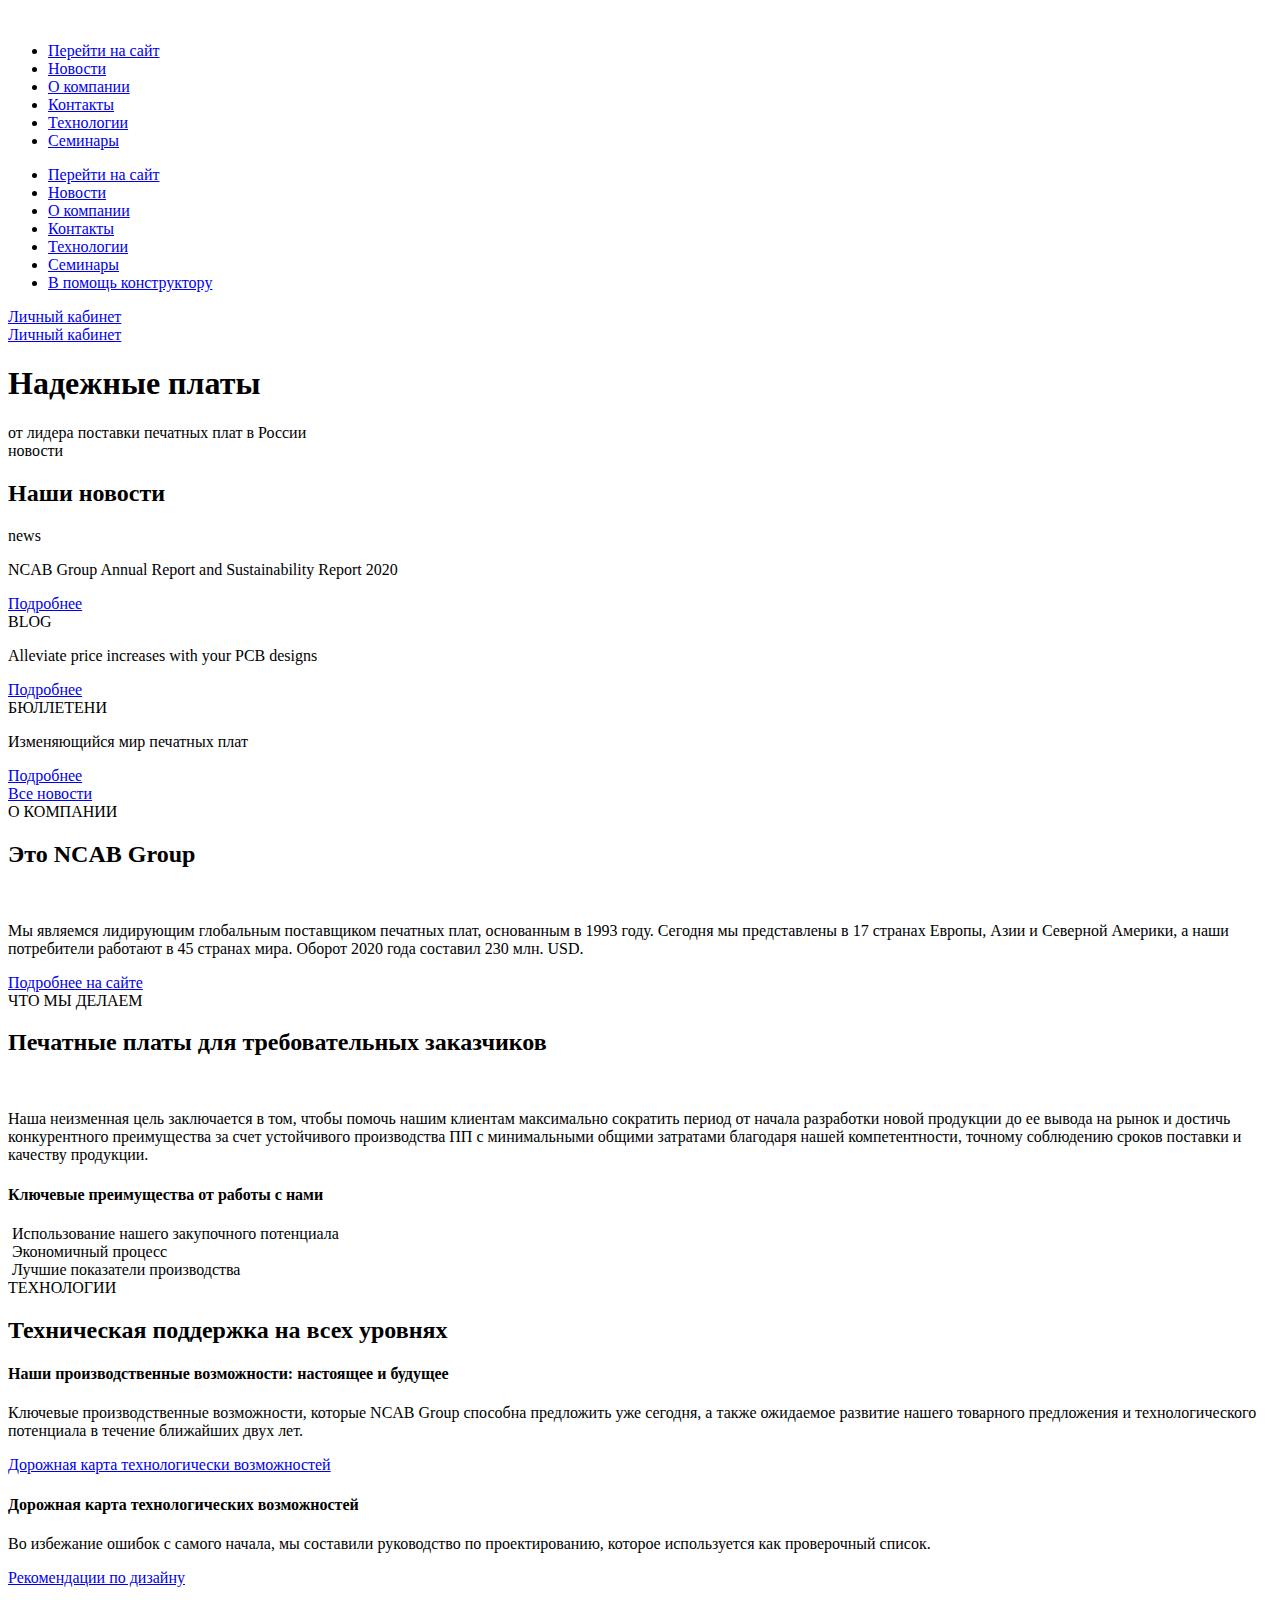
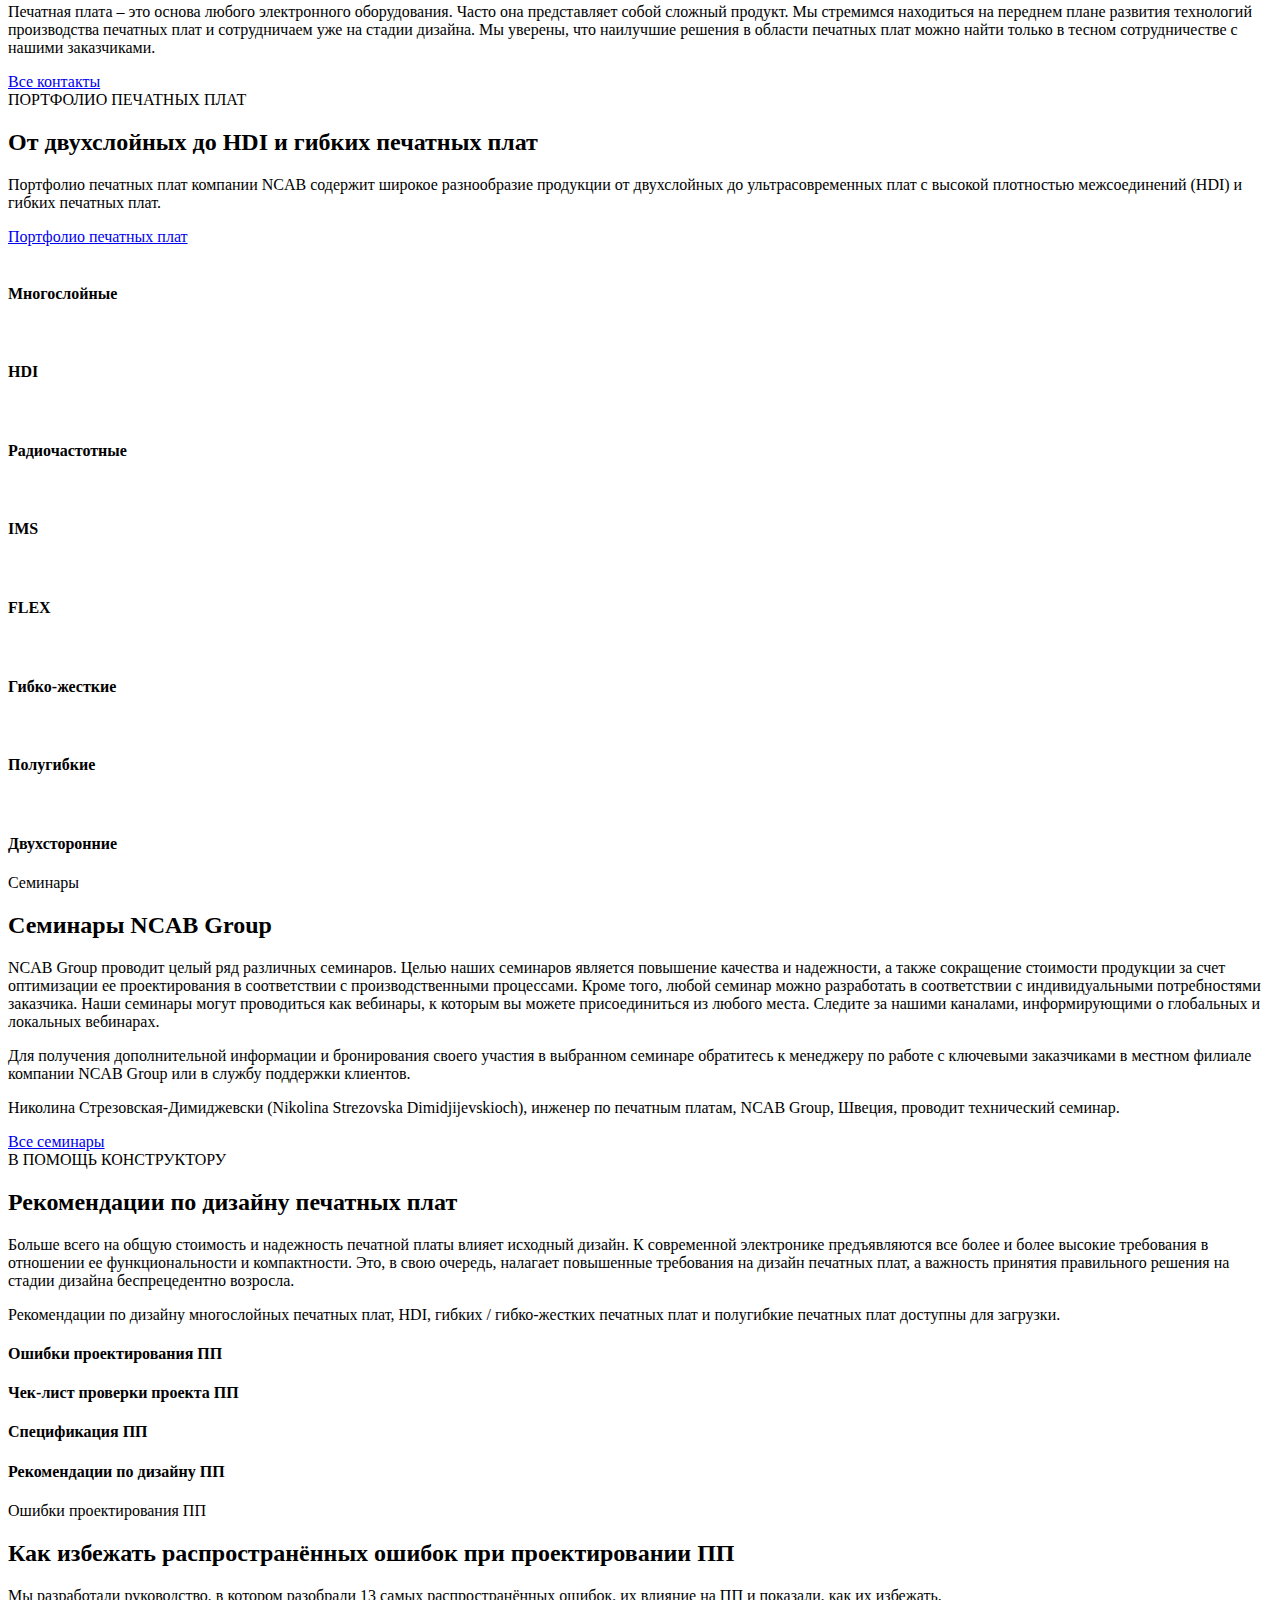
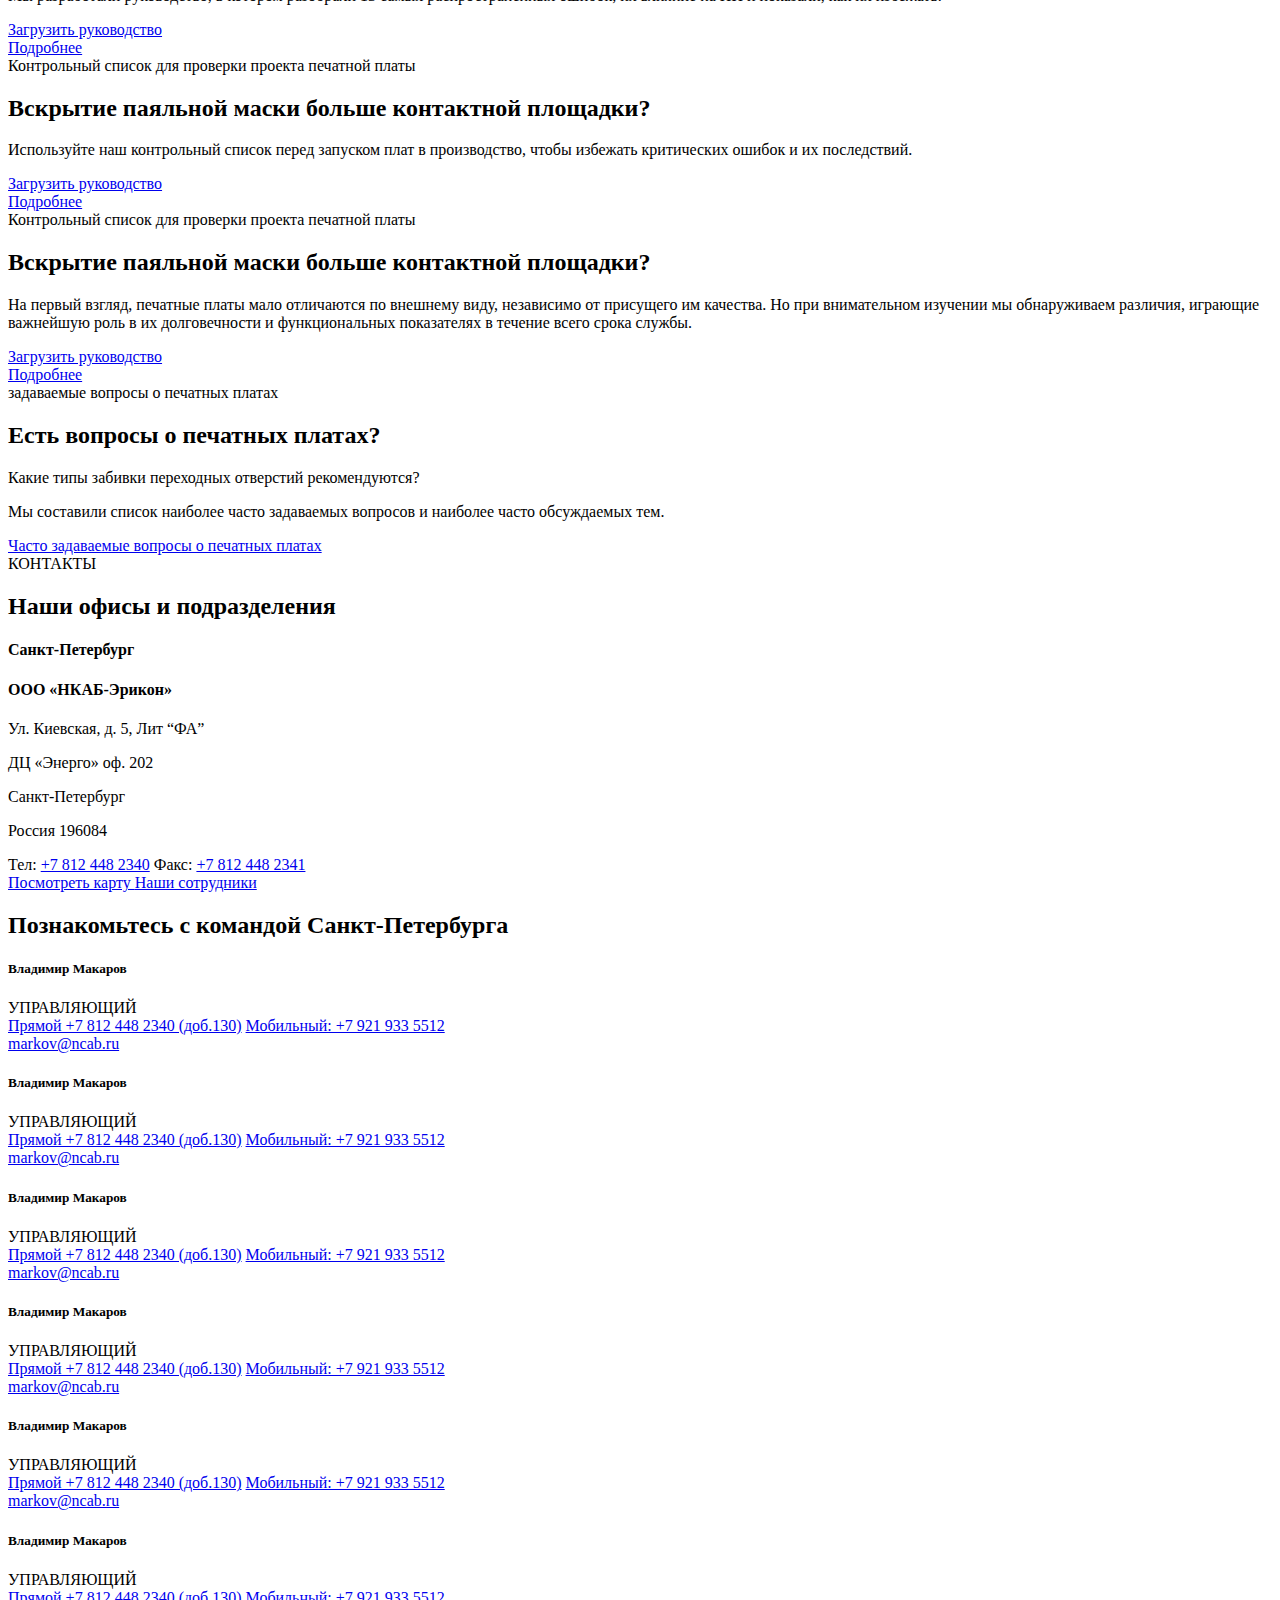
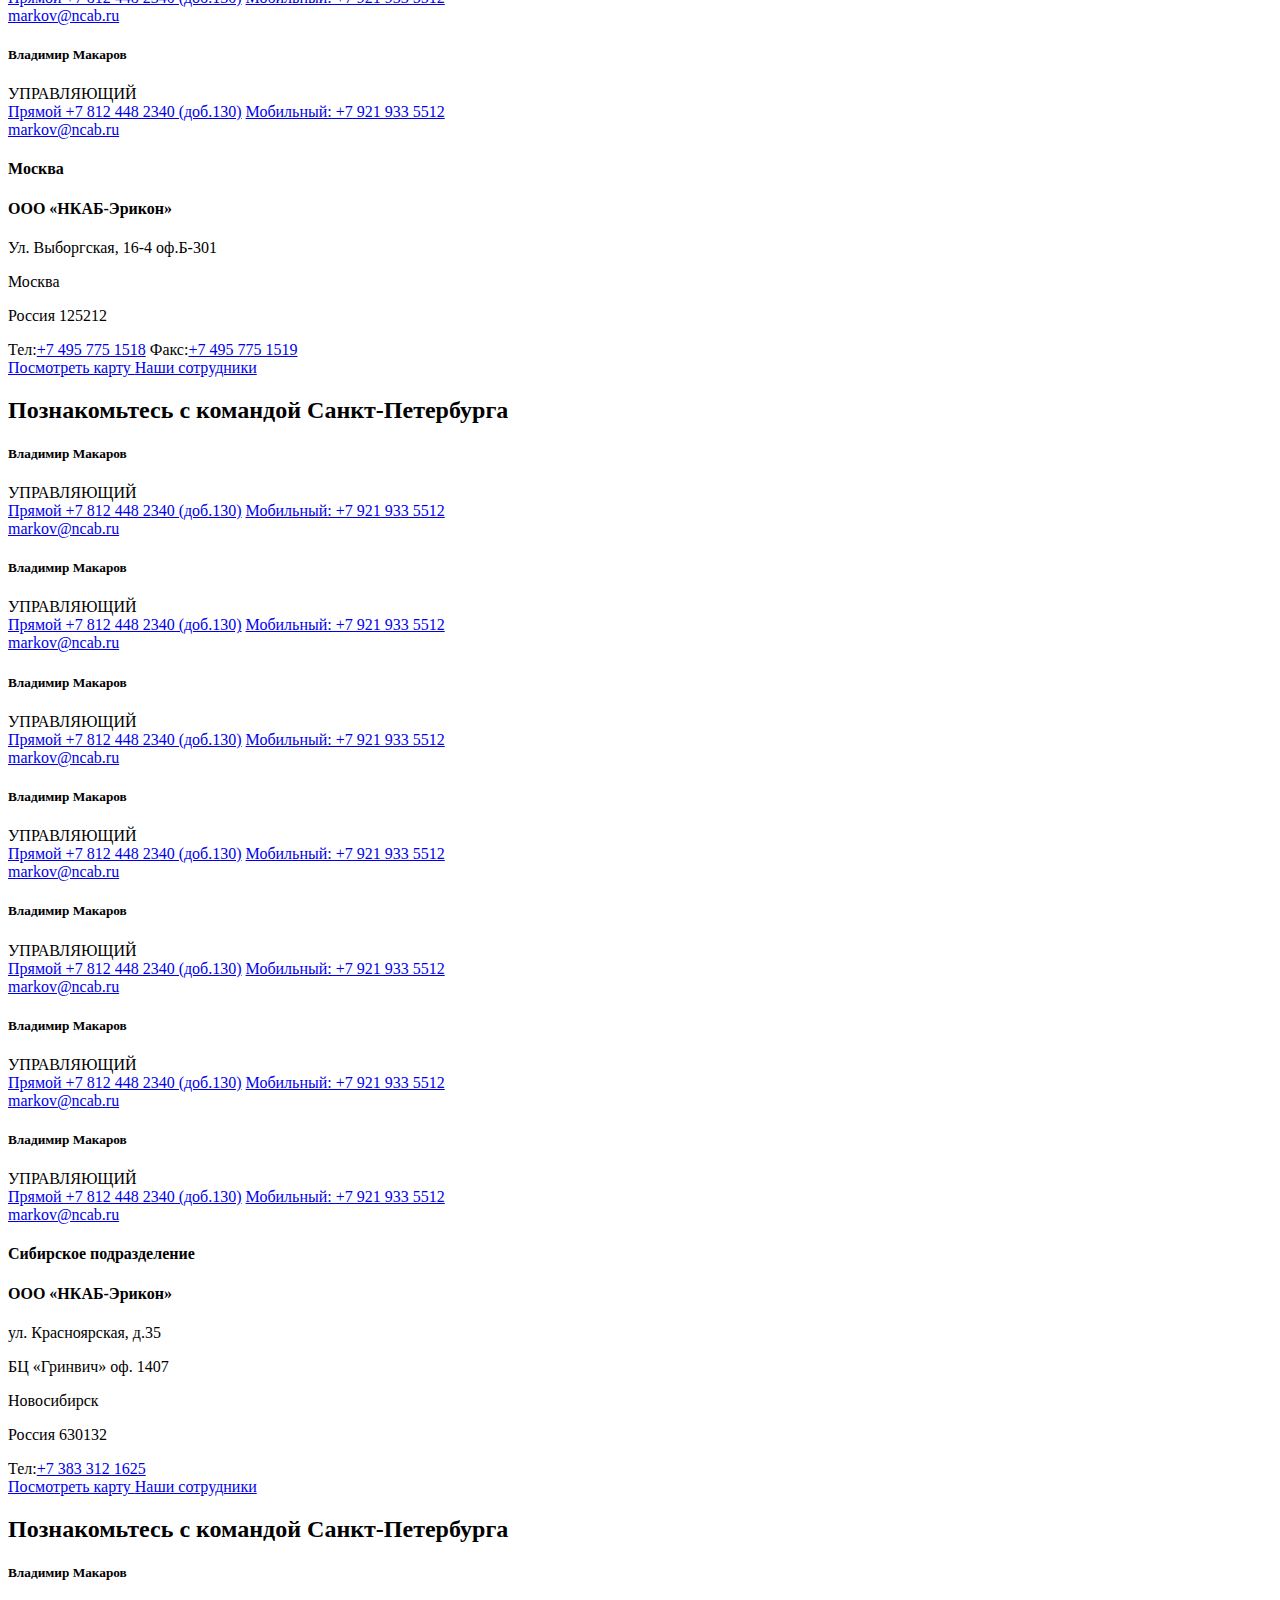
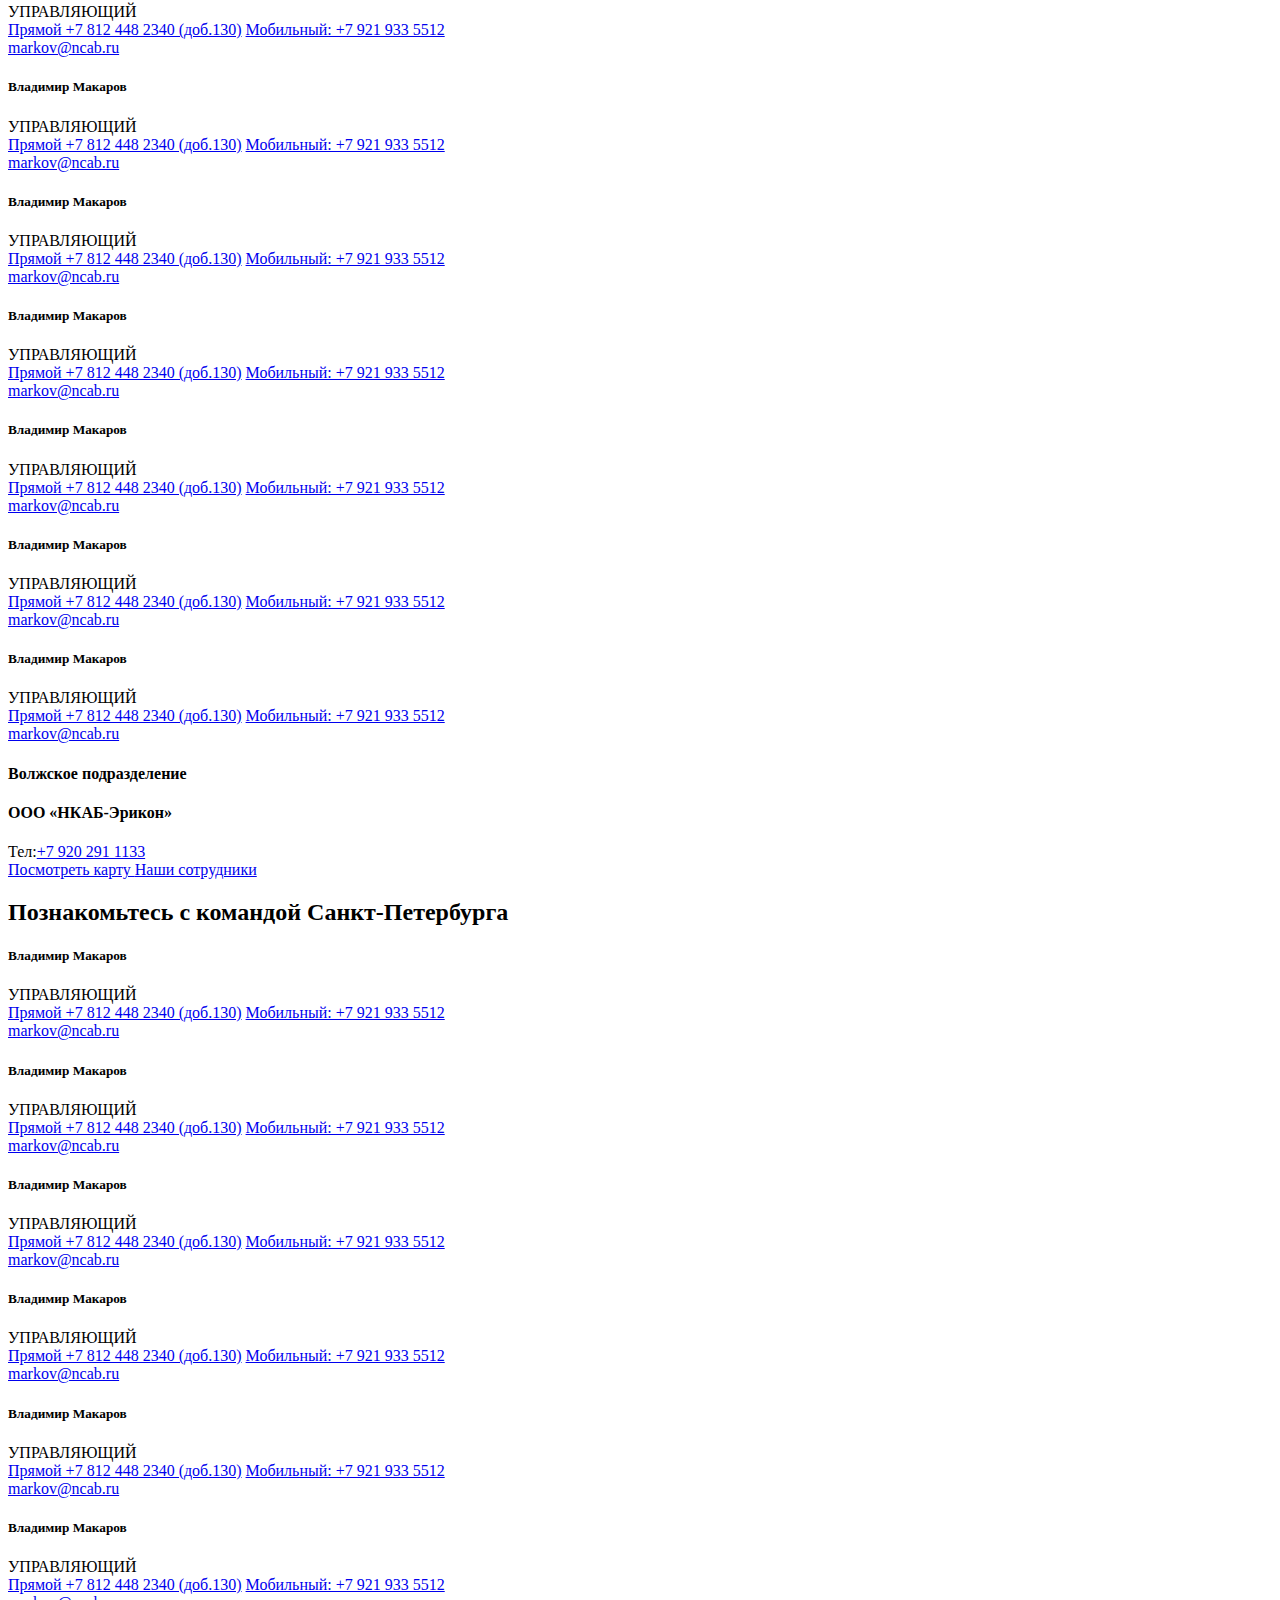
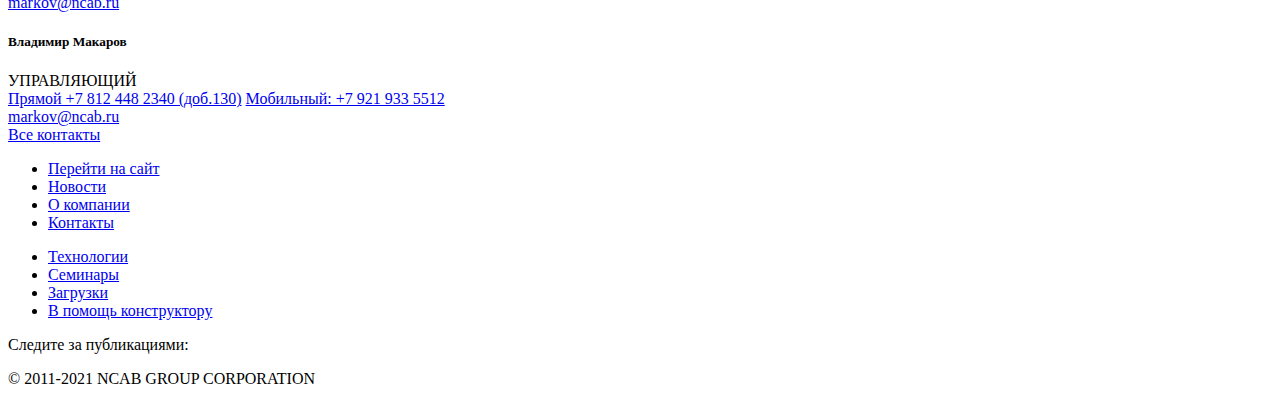
==== assets/index.html @ 7fa575c7 "3.06.2021" ====
<!DOCTYPE html>
<html lang="ru">

<head>
  <meta charset="UTF-8">
  <title>NCAB GROUP</title>
  <meta name="viewport" content="width=device-width, initial-scale=1.0, maximum-scale=1.0" />
  <meta name="cmsmagazine" content="5a7189a28fb3dc68238dbdb44c9ea99c" />
  <link rel="stylesheet" href="css/style.min.css" data-inprogress="">
  <link rel="stylesheet" href="css/home.min.css" data-inprogress="">
</head>

<body>
  <!-- Header -->
  <header>
    <div class="container">
      <div class="navigation">
        <div class="logo">
          <img src="img/logo.png" alt="">
        </div>
        <nav class="menu">
          <ul>
            <li><a href="https://www.ncabgroup.com/ru/">Перейти на сайт</a></li>
            <li><a href="#news">Новости</a></li>
            <li><a href="#about">О компании</a></li>
            <li><a href="#contat">Контакты</a></li>
            <li><a href="#technology">Технологии</a></li>
            <li><a href="#seminars">Семинары</a></li>
          </ul>
        </nav>

        <div class="mob-menu">
          <ul>
            <li><a href="https://www.ncabgroup.com/ru/">Перейти на сайт</a></li>
            <li><a href="#news">Новости</a></li>
            <li><a href="#about">О компании</a></li>
            <li><a href="#contat">Контакты</a></li>
            <li><a href="#technology">Технологии</a></li>
            <li><a href="#seminars">Семинары</a></li>
            <li><a href="#help-constructor">В помощь конструктору</a></li>
          </ul>
          <div class="btn-personal">
            <a href="http://ncab.ru/auth/?page=%2Fmanager%2F">Личный кабинет</a>
          </div>
        </div>
        <div class="buttons">
          <div class="btn-mob-menu">
            <i class="icon-burger"></i>
          </div>
          <div class="btn-personal">
            <a href="http://ncab.ru/auth/?page=%2Fmanager%2F">Личный кабинет</a>
          </div>
        </div>
      </div>
      <div class="content">
        <h1>Надежные платы</h1>
        <span>от лидера поставки печатных плат в России</span>
      </div>
    </div>
  </header>

   <!-- Основной контент -->
  <main class="wrapper">
    
    <section id="news">
      <div class="container">
        <div class="section-title">
          <span>новости</span>
          <h2>Наши новости</h2>
        </div>
        <div class="news-slider">
          <div class="item">
            <div class="item-img" style="background: url(img/news1.png) no-repeat; background-size: cover"></div>
            <div class="item-content">
              <span>news</span>
              <p>NCAB Group Annual Report and Sustainability Report 2020</p>
              <a href="javascript:void(0)"><span>Подробнее</span> <i class="icon-arrow"></i> </a>
            </div>
          </div>
          <div class="item">
            <div class="item-img" style="background: url(img/news2.png) no-repeat; background-size: cover;"></div>
            <div class="item-content">
              <span>BLOG</span>
              <p>Alleviate price increases with your PCB designs</p>
              <a href="javascript:void(0)"><span>Подробнее</span> <i class="icon-arrow"></i> </a>
            </div>
          </div>
          <div class="item">
            <div class="item-img" style="background: url(img/news3.png) no-repeat; background-size: cover"></div>
            <div class="item-content">
              <span>БЮЛЛЕТЕНИ</span>
              <p>Изменяющийся мир печатных плат</p>
              <a href="javascript:void(0)">
                <span> Подробнее</span> <i class="icon-arrow"></i> </a>
            </div>
          </div>
        </div>
        <div class="slider-nav"></div> 
        <div class="button-all-news">
          <a href="javascript:void(0)">Все новости</a>
        </div>
      </div>
    </section>

    <section id="about" class="grey-bg">
      <div class="container">
        <div class="section-title title-left">
          <span>О КОМПАНИИ</span>
          <h2>Это NCAB Group</h2>
        </div>
        <div class="about-content">
          <img src="img/about.png" alt="">
          <div class="text">
            <p>Мы являемся лидирующим глобальным поставщиком печатных плат, основанным в 1993 году. Сегодня мы представлены в 17 странах Европы, Азии и Северной Америки, а наши потребители работают в 45 странах мира. Оборот 2020 года составил 230 млн. USD.</p>
          </div>
        </div>
        <div class="button-on-site">
          <a href="javascript:void(0)">Подробнее на сайте</a>
        </div>
      </div>
    </section>
    
    <section id="what-we-do" class="grey-bg">
      <div class="container">
        <div class="section-title title-right">
          <span>ЧТО МЫ ДЕЛАЕМ</span>
          <h2>Печатные платы для требовательных заказчиков</h2>
        </div>
        <div class="what-we-do-content">
          <img src="img/what-we-do.png" alt="">
          <div class="text">
            <p>Наша неизменная цель заключается в том, чтобы помочь нашим клиентам максимально сократить период от начала разработки новой продукции до ее вывода на рынок и достичь конкурентного преимущества за счет устойчивого производства ПП с минимальными общими затратами благодаря нашей компетентности, точному соблюдению сроков поставки и качеству продукции.</p>
          </div>
        </div>
        <div class="advantages">
          <div class="advantages-title">
            <h4>Ключевые преимущества от работы с нами</h4>
          </div>
          <div class="advantages-item">
            <img src="img/advantages1.png" alt="">
            <span>Использование нашего закупочного потенциала</span>
          </div>
          <div class="advantages-item">
            <img src="img/advantages2.png" alt="">
            <span>Экономичный процесс</span>
          </div>
          <div class="advantages-item">
            <img src="img/advantages3.png" alt="">
            <span>Лучшие показатели производства</span>
          </div>
        </div>
      </div>
    </section>
    
    <section id="technology">
      <div class="container">
        <div class="section-title">
          <span>ТЕХНОЛОГИИ</span>
          <h2>Техническая поддержка на всех уровнях</h2>
        </div>
        <div class="technology-content">
          <div class="technology-content-item">
            <div class="img" style="background: url(img/technology1.png) no-repeat 50% 50%;background-size: cover;"></div>
            <h4>Наши производственные возможности: настоящее и будущее</h4>
            <p>Ключевые производственные возможности, которые NCAB Group способна предложить уже сегодня, а также ожидаемое развитие нашего товарного предложения и технологического потенциала в течение ближайших двух лет.</p>
            <a href="javascript:void(0)">Дорожная карта технологически возможностей</a>
          </div>
          <div class="technology-content-item">
            <div class="img" style="background: url(img/technology2.png) no-repeat 50% 50%;background-size: cover;"></div>
            <h4>Дорожная карта технологических возможностей</h4>
            <p>Во избежание ошибок с самого начала, мы составили руководство по проектированию, которое используется как проверочный список.</p>
            <a href="javascript:void(0)">Рекомендации по дизайну</a>
          </div>
          <div class="technology-content-text">
            <p>Печатная плата – это основа любого электронного оборудования. Часто она представляет собой сложный продукт. Мы стремимся находиться на переднем плане развития технологий производства печатных плат и сотрудничаем уже на стадии дизайна. Мы уверены, что наилучшие решения в области печатных плат можно найти только в тесном сотрудничестве с нашими заказчиками.</p>
          </div>
          <div class="technology-button">
            <a href="javascript:void(0)">Все контакты</a>
          </div>
        </div>
      </div>
    </section>

    <section id="portfolio" class="grey-bg">
      <div class="container">
        <div class="section-title ">
          <span>ПОРТФОЛИО ПЕЧАТНЫХ ПЛАТ</span>
          <h2>От двухслойных до HDI и гибких печатных плат</h2>
        </div>
        <div class="portfolio-wrapper">
          <div class="portfolio-content">
            <p>Портфолио печатных плат компании NCAB содержит широкое разнообразие продукции от двухслойных до ультрасовременных плат с высокой плотностью межсоединений (HDI) и гибких печатных плат. </p>
            <a href="javascript:void(0)"><span>Портфолио печатных плат</span> <i class="icon-arrow"></i></a>
          </div>
          <div class="portfolio-slider">
            <div class="item">
              <img src="img/portfolio1.jpeg" alt="">
              <h4>Многослойные</h4>
            </div>
            <div class="item">
              <img src="img/portfolio2.jpeg" alt="">
              <h4>HDI</h4>
            </div>
            <div class="item">
              <img src="img/portfolio3.jpeg" alt="">
              <h4>Радиочастотные</h4>
            </div>
            <div class="item">
              <img src="img/portfolio4.jpeg" alt="">
              <h4>IMS</h4>
            </div>
            <div class="item">
              <img src="img/portfolio5.jpeg" alt="">
              <h4>FLEX</h4>
            </div>
            <div class="item">
              <img src="img/portfolio6.jpeg" alt="">
              <h4>Гибко-жесткие</h4>
            </div>
            <div class="item">
              <img src="img/portfolio7.jpeg" alt="">
              <h4>Полугибкие</h4>
            </div>
            <div class="item">
              <img src="img/portfolio8.jpeg" alt="">
              <h4>Двухсторонние</h4>
            </div>
          </div>
          <div class="slider-nav"></div> 
        </div>
      </div>
    </section>

    <section id="seminars">
      <div class="container">
        <div class="section-title">
          <span>Семинары</span>
          <h2>Семинары NCAB Group</h2>
        </div>
        <div class="seminars-content">
          <div class="seminars-content-text">
            <p>NCAB Group проводит целый ряд различных семинаров. Целью наших семинаров является повышение качества и надежности, а также сокращение стоимости продукции за счет оптимизации ее проектирования в соответствии с производственными процессами. Кроме того, любой семинар можно разработать в соответствии с индивидуальными потребностями заказчика. Наши семинары могут проводиться как вебинары, к которым вы можете присоединиться из любого места. Следите за нашими каналами, информирующими о глобальных и локальных вебинарах.</p>
            <p>Для получения дополнительной информации и бронирования своего участия в выбранном семинаре обратитесь к менеджеру по работе с ключевыми заказчиками в местном филиале компании NCAB Group или в службу поддержки клиентов.</p>
          </div>
          <div class="seminars-content-img">
            <div class="img" style="background: url(img/seminars.png) no-repeat 50% 50%;background-size: cover;"></div>
            <p>Николина Стрезовская-Димиджевски (Nikolina Strezovska Dimidjijevskioch), инженер по печатным платам, NCAB Group, Швеция, проводит технический семинар.</p>
          </div>
        </div>
        <div class="seminars-button">
          <a href="javascript:void(0)">Все семинары</a>
        </div>
      </div>
    </section>
    
    <section id="help-constructor" class="grey-bg">
      <div class="container">
        <div class="section-title">
          <span>В ПОМОЩЬ КОНСТРУКТОРУ</span>
          <h2>Рекомендации по дизайну печатных плат</h2>
        </div>
        <div class="help-constructor-content">
          <div class="help-constructor-content-text">
            <p>Больше всего на общую стоимость и надежность печатной платы влияет исходный дизайн. К современной электронике предъявляются все более и более высокие требования в отношении ее функциональности и компактности. Это, в свою очередь, налагает повышенные требования на дизайн печатных плат, а важность принятия правильного решения на стадии дизайна беспрецедентно возросла.</p>
            <p>Рекомендации по дизайну многослойных печатных плат, HDI, гибких / гибко-жестких печатных плат и полугибкие печатных плат доступны для загрузки.</p>
          </div>
          <div class="help-constructor-content-item">
            <div class="img" style="background: url(img/help-constructor.png) no-repeat 50% 50%;background-size: cover;"></div>
            <h4>Ошибки проектирования ПП</h4>
          </div>
          <div class="help-constructor-content-item">
            <div class="img" style="background: url(img/help-constructor.png) no-repeat 50% 50%;background-size: cover;"></div>
            <h4>Чек-лист проверки проекта ПП</h4>
          </div>
          <div class="help-constructor-content-item">
            <div class="img" style="background: url(img/help-constructor.png) no-repeat 50% 50%;background-size: cover;"></div>
            <h4>Спецификация ПП</h4>
          </div>
          <div class="help-constructor-content-item">
            <div class="img" style="background: url(img/help-constructor.png) no-repeat 50% 50%;background-size: cover;"></div>
            <h4>Рекомендации по дизайну ПП</h4>
          </div>
        </div>

      </div>
    </section>
    
    <section id="errors">
      <div class="container">
        <div class="section-title">
          <span>Ошибки проектирования ПП</span>
          <h2>Как избежать распространённых ошибок при проектировании ПП</h2>
        </div>
        <div class="errors-content">
          <div class="img" style="background: url(img/errors.png) no-repeat 50% 50%;background-size: cover;"></div>
          <div class="errors-content-text-with-button">
            <p>Мы разработали руководство, в котором разобрали 13 самых распространённых ошибок, их влияние на ПП и показали, как их избежать.</p>
            <div class="button-download">
              <a href="javascript:void(0)"> <i class="icon-download"></i> Загрузить руководство</a>
            </div>
            <div class="button-showmore">
              <a href="javascript:void(0)">Подробнее</a>
            </div>
          </div>

        </div>
      </div>
    </section>

    <section id="control-list">
      <div class="container">
        <div class="section-title">
          <span>Контрольный список для проверки проекта печатной платы</span>
          <h2>Вскрытие паяльной маски больше контактной площадки?</h2>
        </div>
        <div class="control-list-content">
          <div class="img" style="background: url(img/control-list.png) no-repeat 50% 50%;background-size: cover;"></div>
          <div class="control-list-content-text-with-button">
            <p>Используйте наш контрольный список перед запуском плат в производство, чтобы избежать критических ошибок и их последствий.</p>
            <div class="button-download">
              <a href="javascript:void(0)"> <i class="icon-download"></i> Загрузить руководство</a>
            </div>
            <div class="button-showmore">
              <a href="javascript:void(0)">Подробнее</a>
            </div>
          </div>
        </div>
      </div>
      </div>
    </section>

    <section id="famous-characteristics">
      <div class="container">
        <div class="section-title">
          <span>Контрольный список для проверки проекта печатной платы</span>
          <h2>Вскрытие паяльной маски больше контактной площадки?</h2>
        </div>
        <div class="famous-characteristics-content">
          <div class="img" style="background: url(img/famous-characteristics.png) no-repeat 50% 50%;background-size: cover;"></div>
          <div class="famous-characteristics-content-text-with-button">
            <p>На первый взгляд, печатные платы мало отличаются по внешнему виду, независимо от присущего им качества. Но при внимательном изучении мы обнаруживаем различия, играющие важнейшую роль в их долговечности и функциональных показателях в течение всего срока службы.</p>
            <div class="button-download">
              <a href="javascript:void(0)"> <i class="icon-download"></i> Загрузить руководство</a>
            </div>
            <div class="button-showmore">
              <a href="javascript:void(0)">Подробнее</a>
            </div>
          </div>
        </div>
      </div>
      </div>
    </section>

    <section id="faq" class="grey-bg">
      <div class="container">
        <div class="section-title">
          <span>задаваемые вопросы о печатных платах</span>
          <h2>Есть вопросы о печатных платах?</h2>
        </div>
        <div class="faq-content">
          <div class="faq-content-img">
            <div class="img-with-text" style="background: url(img/faq.png) no-repeat 50% 50%;background-size: cover;">
              <p>Какие типы забивки переходных отверстий рекомендуются?</p>
            </div>
            <div class="faq-content-text">
              <p>Мы составили список наиболее часто задаваемых вопросов и наиболее часто обсуждаемых тем.</p>
              <a href="javascript:void(0)">Часто задаваемые вопросы о печатных платах</a>
            </div>
          </div>
        </div>
      </div>
    </section>

    <section id="contact">
      <div class="container">
        <div class="section-title">
          <span>КОНТАКТЫ</span>
          <h2>Наши офисы и подразделения</h2>
        </div>
        <div class="contact-content">
          <div class="contact-content-img">
            <h4>Санкт-Петербург</h4>
            <div class="img" style="background: url(img/contact.png) no-repeat 50% 50%;background-size: cover;"></div>
          </div>
          <div class="contact-content-text">
            <div class="adress">
              <h4>ООО «НКАБ-Эрикон»</h4>
              <p>Ул. Киевская, д. 5, Лит “ФА”</p>
              <p>ДЦ «Энерго» оф. 202</p>
              <p>Санкт-Петербург</p>
              <p>Россия 196084</p>
            </div>
            <div class="tel">
              <span>Тел: <a href="tel:+7 812 448 2340">+7 812 448 2340</a> </span>
              <span>Факс: <a href="tel:+7 812 448 2341">+7 812 448 2341</a></span>
            </div>
          </div>
          <div class="link">
            <a href="javascript:void(0)">Посмотреть карту <i class="icon-arrow"></i></a>
            <a class="accordion" href="javascript:void(0)">Наши сотрудники<i class="icon-arrow"></i></a>
          </div>
          <div class="command">
            <div class="section-title">
              <h2>Познакомьтесь с командой Санкт-Петербурга</h2>
            </div>
            <div class="command-content">
              <div class="command-slider">
                <div class="item">
                  <div class="img" style="background: url(img/photo.png) no-repeat 50% 50%;background-size: cover;"></div>
                  <h5>Владимир Макаров</h5>
                  <span>УПРАВЛЯЮЩИЙ</span>
                  <div class="tel">
                    <a href="tel:+7 812 448 2340">Прямой  +7 812 448 2340 (доб.130)</a>
                    <a href="tel:+7 921 933 5512 ">Мобильный: +7 921 933 5512</a>
                  </div>
                  <a href="mailto:markov@ncab.ru">markov@ncab.ru</a>
                </div>
                <div class="item">
                  <div class="img" style="background: url(img/photo.png) no-repeat 50% 50%;background-size: cover;"></div>
                  <h5>Владимир Макаров</h5>
                  <span>УПРАВЛЯЮЩИЙ</span>
                  <div class="tel">
                    <a href="tel:+7 812 448 2340">Прямой  +7 812 448 2340 (доб.130)</a>
                    <a href="tel:+7 921 933 5512 ">Мобильный: +7 921 933 5512</a>
                  </div>
                  <a href="mailto:markov@ncab.ru">markov@ncab.ru</a>
                </div>
                <div class="item">
                  <div class="img" style="background: url(img/photo.png) no-repeat 50% 50%;background-size: cover;"></div>
                  <h5>Владимир Макаров</h5>
                  <span>УПРАВЛЯЮЩИЙ</span>
                  <div class="tel">
                    <a href="tel:+7 812 448 2340">Прямой  +7 812 448 2340 (доб.130)</a>
                    <a href="tel:+7 921 933 5512 ">Мобильный: +7 921 933 5512</a>
                  </div>
                  <a href="mailto:markov@ncab.ru">markov@ncab.ru</a>
                </div>
                <div class="item">
                  <div class="img" style="background: url(img/photo.png) no-repeat 50% 50%;background-size: cover;"></div>
                  <h5>Владимир Макаров</h5>
                  <span>УПРАВЛЯЮЩИЙ</span>
                  <div class="tel">
                    <a href="tel:+7 812 448 2340">Прямой  +7 812 448 2340 (доб.130)</a>
                    <a href="tel:+7 921 933 5512 ">Мобильный: +7 921 933 5512</a>
                  </div>
                  <a href="mailto:markov@ncab.ru">markov@ncab.ru</a>
                </div>
                <div class="item">
                  <div class="img" style="background: url(img/photo.png) no-repeat 50% 50%;background-size: cover;"></div>
                  <h5>Владимир Макаров</h5>
                  <span>УПРАВЛЯЮЩИЙ</span>
                  <div class="tel">
                    <a href="tel:+7 812 448 2340">Прямой  +7 812 448 2340 (доб.130)</a>
                    <a href="tel:+7 921 933 5512 ">Мобильный: +7 921 933 5512</a>
                  </div>
                  <a href="mailto:markov@ncab.ru">markov@ncab.ru</a>
                </div>
                <div class="item">
                  <div class="img" style="background: url(img/photo.png) no-repeat 50% 50%;background-size: cover;"></div>
                  <h5>Владимир Макаров</h5>
                  <span>УПРАВЛЯЮЩИЙ</span>
                  <div class="tel">
                    <a href="tel:+7 812 448 2340">Прямой  +7 812 448 2340 (доб.130)</a>
                    <a href="tel:+7 921 933 5512 ">Мобильный: +7 921 933 5512</a>
                  </div>
                  <a href="mailto:markov@ncab.ru">markov@ncab.ru</a>
                </div>
                <div class="item">
                  <div class="img" style="background: url(img/photo.png) no-repeat 50% 50%;background-size: cover;"></div>
                  <h5>Владимир Макаров</h5>
                  <span>УПРАВЛЯЮЩИЙ</span>
                  <div class="tel">
                    <a href="tel:+7 812 448 2340">Прямой  +7 812 448 2340 (доб.130)</a>
                    <a href="tel:+7 921 933 5512 ">Мобильный: +7 921 933 5512</a>
                  </div>
                  <a href="mailto:markov@ncab.ru">markov@ncab.ru</a>
                </div>
              </div>
              <div class="slider-nav"></div>
            </div>
          </div>
        </div>
        
        <div class="contact-content">
          <div class="contact-content-img">
            <h4>Москва</h4>
            <div class="img" style="background: url(img/contact2.png) no-repeat 50% 50%;background-size: cover;"></div>
          </div>
          <div class="contact-content-text">
            <div class="adress">
              <h4>ООО «НКАБ-Эрикон»</h4>
              <p>Ул. Выборгская, 16-4 оф.Б-301</p>
              <p>Москва</p>
              <p>Россия 125212</p>
            </div>
            <div class="tel">
              <span>Тел:</span><a href="tel:+7 495 775 1518">+7 495 775 1518</a>
              <span>Факс:</span><a href="tel:+7 495 775 1519">+7 495 775 1519</a>
            </div>
          </div>
          <div class="link">
            <a href="javascript:void(0)">Посмотреть карту <i class="icon-arrow"></i></a>
            <a class="accordion" href="javascript:void(0)">Наши сотрудники<i class="icon-arrow"></i></a>
          </div>
          <div class="command">
            <div class="section-title">
              <h2>Познакомьтесь с командой Санкт-Петербурга</h2>
            </div>
            <div class="command-content">
              <div class="command-slider">
                <div class="item">
                  <div class="img" style="background: url(img/photo.png) no-repeat 50% 50%;background-size: cover;"></div>
                  <h5>Владимир Макаров</h5>
                  <span>УПРАВЛЯЮЩИЙ</span>
                  <div class="tel">
                    <a href="tel:+7 812 448 2340">Прямой  +7 812 448 2340 (доб.130)</a>
                    <a href="tel:+7 921 933 5512 ">Мобильный: +7 921 933 5512</a>
                  </div>
                  <a href="mailto:markov@ncab.ru">markov@ncab.ru</a>
                </div>
                <div class="item">
                  <div class="img" style="background: url(img/photo.png) no-repeat 50% 50%;background-size: cover;"></div>
                  <h5>Владимир Макаров</h5>
                  <span>УПРАВЛЯЮЩИЙ</span>
                  <div class="tel">
                    <a href="tel:+7 812 448 2340">Прямой  +7 812 448 2340 (доб.130)</a>
                    <a href="tel:+7 921 933 5512 ">Мобильный: +7 921 933 5512</a>
                  </div>
                  <a href="mailto:markov@ncab.ru">markov@ncab.ru</a>
                </div>
                <div class="item">
                  <div class="img" style="background: url(img/photo.png) no-repeat 50% 50%;background-size: cover;"></div>
                  <h5>Владимир Макаров</h5>
                  <span>УПРАВЛЯЮЩИЙ</span>
                  <div class="tel">
                    <a href="tel:+7 812 448 2340">Прямой  +7 812 448 2340 (доб.130)</a>
                    <a href="tel:+7 921 933 5512 ">Мобильный: +7 921 933 5512</a>
                  </div>
                  <a href="mailto:markov@ncab.ru">markov@ncab.ru</a>
                </div>
                <div class="item">
                  <div class="img" style="background: url(img/photo.png) no-repeat 50% 50%;background-size: cover;"></div>
                  <h5>Владимир Макаров</h5>
                  <span>УПРАВЛЯЮЩИЙ</span>
                  <div class="tel">
                    <a href="tel:+7 812 448 2340">Прямой  +7 812 448 2340 (доб.130)</a>
                    <a href="tel:+7 921 933 5512 ">Мобильный: +7 921 933 5512</a>
                  </div>
                  <a href="mailto:markov@ncab.ru">markov@ncab.ru</a>
                </div>
                <div class="item">
                  <div class="img" style="background: url(img/photo.png) no-repeat 50% 50%;background-size: cover;"></div>
                  <h5>Владимир Макаров</h5>
                  <span>УПРАВЛЯЮЩИЙ</span>
                  <div class="tel">
                    <a href="tel:+7 812 448 2340">Прямой  +7 812 448 2340 (доб.130)</a>
                    <a href="tel:+7 921 933 5512 ">Мобильный: +7 921 933 5512</a>
                  </div>
                  <a href="mailto:markov@ncab.ru">markov@ncab.ru</a>
                </div>
                <div class="item">
                  <div class="img" style="background: url(img/photo.png) no-repeat 50% 50%;background-size: cover;"></div>
                  <h5>Владимир Макаров</h5>
                  <span>УПРАВЛЯЮЩИЙ</span>
                  <div class="tel">
                    <a href="tel:+7 812 448 2340">Прямой  +7 812 448 2340 (доб.130)</a>
                    <a href="tel:+7 921 933 5512 ">Мобильный: +7 921 933 5512</a>
                  </div>
                  <a href="mailto:markov@ncab.ru">markov@ncab.ru</a>
                </div>
                <div class="item">
                  <div class="img" style="background: url(img/photo.png) no-repeat 50% 50%;background-size: cover;"></div>
                  <h5>Владимир Макаров</h5>
                  <span>УПРАВЛЯЮЩИЙ</span>
                  <div class="tel">
                    <a href="tel:+7 812 448 2340">Прямой  +7 812 448 2340 (доб.130)</a>
                    <a href="tel:+7 921 933 5512 ">Мобильный: +7 921 933 5512</a>
                  </div>
                  <a href="mailto:markov@ncab.ru">markov@ncab.ru</a>
                </div>
              </div>
              <div class="slider-nav"></div>
            </div>
          </div>
        </div>
        
        <div class="contact-content">
          <div class="contact-content-img">
            <h4>Сибирское подразделение</h4>
            <div class="img" style="background: url(img/contact3.png) no-repeat 50% 50%;background-size: cover;"></div>
          </div>
          <div class="contact-content-text">
            <div class="adress">
              <h4>ООО «НКАБ-Эрикон»</h4>
              <p>ул. Красноярская, д.35</p>
              <p>БЦ «Гринвич» оф. 1407</p>
              <p>Hовосибирск</p>
              <p>Россия 630132</p>
            </div>
            <div class="tel">
              <span>Тел:</span><a href="tel:+7 383 312 1625 ">+7 383 312 1625 </a>
            </div>
          </div>    
          <div class="link">
            <a href="javascript:void(0)">Посмотреть карту <i class="icon-arrow"></i></a>
            <a class="accordion" href="javascript:void(0)">Наши сотрудники<i class="icon-arrow"></i></a>
          </div>
          <div class="command">
            <div class="section-title">
              <h2>Познакомьтесь с командой Санкт-Петербурга</h2>
            </div>
            <div class="command-content">
              <div class="command-slider">
                <div class="item">
                  <div class="img" style="background: url(img/photo.png) no-repeat 50% 50%;background-size: cover;"></div>
                  <h5>Владимир Макаров</h5>
                  <span>УПРАВЛЯЮЩИЙ</span>
                  <div class="tel">
                    <a href="tel:+7 812 448 2340">Прямой  +7 812 448 2340 (доб.130)</a>
                    <a href="tel:+7 921 933 5512 ">Мобильный: +7 921 933 5512</a>
                  </div>
                  <a href="mailto:markov@ncab.ru">markov@ncab.ru</a>
                </div>
                <div class="item">
                  <div class="img" style="background: url(img/photo.png) no-repeat 50% 50%;background-size: cover;"></div>
                  <h5>Владимир Макаров</h5>
                  <span>УПРАВЛЯЮЩИЙ</span>
                  <div class="tel">
                    <a href="tel:+7 812 448 2340">Прямой  +7 812 448 2340 (доб.130)</a>
                    <a href="tel:+7 921 933 5512 ">Мобильный: +7 921 933 5512</a>
                  </div>
                  <a href="mailto:markov@ncab.ru">markov@ncab.ru</a>
                </div>
                <div class="item">
                  <div class="img" style="background: url(img/photo.png) no-repeat 50% 50%;background-size: cover;"></div>
                  <h5>Владимир Макаров</h5>
                  <span>УПРАВЛЯЮЩИЙ</span>
                  <div class="tel">
                    <a href="tel:+7 812 448 2340">Прямой  +7 812 448 2340 (доб.130)</a>
                    <a href="tel:+7 921 933 5512 ">Мобильный: +7 921 933 5512</a>
                  </div>
                  <a href="mailto:markov@ncab.ru">markov@ncab.ru</a>
                </div>
                <div class="item">
                  <div class="img" style="background: url(img/photo.png) no-repeat 50% 50%;background-size: cover;"></div>
                  <h5>Владимир Макаров</h5>
                  <span>УПРАВЛЯЮЩИЙ</span>
                  <div class="tel">
                    <a href="tel:+7 812 448 2340">Прямой  +7 812 448 2340 (доб.130)</a>
                    <a href="tel:+7 921 933 5512 ">Мобильный: +7 921 933 5512</a>
                  </div>
                  <a href="mailto:markov@ncab.ru">markov@ncab.ru</a>
                </div>
                <div class="item">
                  <div class="img" style="background: url(img/photo.png) no-repeat 50% 50%;background-size: cover;"></div>
                  <h5>Владимир Макаров</h5>
                  <span>УПРАВЛЯЮЩИЙ</span>
                  <div class="tel">
                    <a href="tel:+7 812 448 2340">Прямой  +7 812 448 2340 (доб.130)</a>
                    <a href="tel:+7 921 933 5512 ">Мобильный: +7 921 933 5512</a>
                  </div>
                  <a href="mailto:markov@ncab.ru">markov@ncab.ru</a>
                </div>
                <div class="item">
                  <div class="img" style="background: url(img/photo.png) no-repeat 50% 50%;background-size: cover;"></div>
                  <h5>Владимир Макаров</h5>
                  <span>УПРАВЛЯЮЩИЙ</span>
                  <div class="tel">
                    <a href="tel:+7 812 448 2340">Прямой  +7 812 448 2340 (доб.130)</a>
                    <a href="tel:+7 921 933 5512 ">Мобильный: +7 921 933 5512</a>
                  </div>
                  <a href="mailto:markov@ncab.ru">markov@ncab.ru</a>
                </div>
                <div class="item">
                  <div class="img" style="background: url(img/photo.png) no-repeat 50% 50%;background-size: cover;"></div>
                  <h5>Владимир Макаров</h5>
                  <span>УПРАВЛЯЮЩИЙ</span>
                  <div class="tel">
                    <a href="tel:+7 812 448 2340">Прямой  +7 812 448 2340 (доб.130)</a>
                    <a href="tel:+7 921 933 5512 ">Мобильный: +7 921 933 5512</a>
                  </div>
                  <a href="mailto:markov@ncab.ru">markov@ncab.ru</a>
                </div>
              </div>
              <div class="slider-nav"></div>
            </div>
          </div>
        </div>
        
        <div class="contact-content">
          <div class="contact-content-img">
            <h4>Волжское подразделение</h4>
            <div class="img" style="background: url(img/contact4.png) no-repeat 50% 50%;background-size: cover;"></div>
          </div>
          <div class="contact-content-text">
            <div class="adress">
              <h4>ООО «НКАБ-Эрикон»</h4>
            </div>
            <div class="tel">
              <span>Тел:</span><a href="tel:+7 920 291 1133 ">+7 920 291 1133 </a>
            </div>
          </div>    
          <div class="link">
            <a href="javascript:void(0)">Посмотреть карту <i class="icon-arrow"></i></a>
            <a class="accordion" href="javascript:void(0)">Наши сотрудники<i class="icon-arrow"></i></a>
          </div>
          <div class="command">
            <div class="section-title">
              <h2>Познакомьтесь с командой Санкт-Петербурга</h2>
            </div>
            <div class="command-content">
              <div class="command-slider">
                <div class="item">
                  <div class="img" style="background: url(img/photo.png) no-repeat 50% 50%;background-size: cover;"></div>
                  <h5>Владимир Макаров</h5>
                  <span>УПРАВЛЯЮЩИЙ</span>
                  <div class="tel">
                    <a href="tel:+7 812 448 2340">Прямой  +7 812 448 2340 (доб.130)</a>
                    <a href="tel:+7 921 933 5512 ">Мобильный: +7 921 933 5512</a>
                  </div>
                  <a href="mailto:markov@ncab.ru">markov@ncab.ru</a>
                </div>
                <div class="item">
                  <div class="img" style="background: url(img/photo.png) no-repeat 50% 50%;background-size: cover;"></div>
                  <h5>Владимир Макаров</h5>
                  <span>УПРАВЛЯЮЩИЙ</span>
                  <div class="tel">
                    <a href="tel:+7 812 448 2340">Прямой  +7 812 448 2340 (доб.130)</a>
                    <a href="tel:+7 921 933 5512 ">Мобильный: +7 921 933 5512</a>
                  </div>
                  <a href="mailto:markov@ncab.ru">markov@ncab.ru</a>
                </div>
                <div class="item">
                  <div class="img" style="background: url(img/photo.png) no-repeat 50% 50%;background-size: cover;"></div>
                  <h5>Владимир Макаров</h5>
                  <span>УПРАВЛЯЮЩИЙ</span>
                  <div class="tel">
                    <a href="tel:+7 812 448 2340">Прямой  +7 812 448 2340 (доб.130)</a>
                    <a href="tel:+7 921 933 5512 ">Мобильный: +7 921 933 5512</a>
                  </div>
                  <a href="mailto:markov@ncab.ru">markov@ncab.ru</a>
                </div>
                <div class="item">
                  <div class="img" style="background: url(img/photo.png) no-repeat 50% 50%;background-size: cover;"></div>
                  <h5>Владимир Макаров</h5>
                  <span>УПРАВЛЯЮЩИЙ</span>
                  <div class="tel">
                    <a href="tel:+7 812 448 2340">Прямой  +7 812 448 2340 (доб.130)</a>
                    <a href="tel:+7 921 933 5512 ">Мобильный: +7 921 933 5512</a>
                  </div>
                  <a href="mailto:markov@ncab.ru">markov@ncab.ru</a>
                </div>
                <div class="item">
                  <div class="img" style="background: url(img/photo.png) no-repeat 50% 50%;background-size: cover;"></div>
                  <h5>Владимир Макаров</h5>
                  <span>УПРАВЛЯЮЩИЙ</span>
                  <div class="tel">
                    <a href="tel:+7 812 448 2340">Прямой  +7 812 448 2340 (доб.130)</a>
                    <a href="tel:+7 921 933 5512 ">Мобильный: +7 921 933 5512</a>
                  </div>
                  <a href="mailto:markov@ncab.ru">markov@ncab.ru</a>
                </div>
                <div class="item">
                  <div class="img" style="background: url(img/photo.png) no-repeat 50% 50%;background-size: cover;"></div>
                  <h5>Владимир Макаров</h5>
                  <span>УПРАВЛЯЮЩИЙ</span>
                  <div class="tel">
                    <a href="tel:+7 812 448 2340">Прямой  +7 812 448 2340 (доб.130)</a>
                    <a href="tel:+7 921 933 5512 ">Мобильный: +7 921 933 5512</a>
                  </div>
                  <a href="mailto:markov@ncab.ru">markov@ncab.ru</a>
                </div>
                <div class="item">
                  <div class="img" style="background: url(img/photo.png) no-repeat 50% 50%;background-size: cover;"></div>
                  <h5>Владимир Макаров</h5>
                  <span>УПРАВЛЯЮЩИЙ</span>
                  <div class="tel">
                    <a href="tel:+7 812 448 2340">Прямой  +7 812 448 2340 (доб.130)</a>
                    <a href="tel:+7 921 933 5512 ">Мобильный: +7 921 933 5512</a>
                  </div>
                  <a href="mailto:markov@ncab.ru">markov@ncab.ru</a>
                </div>
              </div>
              <div class="slider-nav"></div>
            </div>
          </div>
        </div>
        
        <div class="button-contacts">
          <a href="javascript:void(0)">Все контакты</a>
        </div>
      </div>
    </section>


    
    

  </main>

  <!-- Footer -->
  <footer>
    <div class="container">
      <nav class="footer-menu">
        <ul>
          <li><a href="https://www.ncabgroup.com/ru/">Перейти на сайт</a></li>
          <li><a href="#news">Новости</a></li>
          <li><a href="#about">О компании</a></li>
          <li><a href="#contact">Контакты</a></li>
        </ul>
        <ul>
          <li><a href="#technology">Технологии</a></li>
          <li><a href="#seminars">Семинары</a></li>
          <li><a href="javascript:void(0)">Загрузки</a></li>
          <li><a href="#help-constructor">В помощь конструктору</a></li>
        </ul>
      </nav>

      <div class="footer-social">
        <p>Следите за публикациями:</p>
        <div class="icons">
          <a href="javascript:void(0)"><i class="icon-vk"></i></a>
          <a href="javascript:void(0)"><i class="icon-facebook"></i></a>
          <a href="javascript:void(0)"><i class="icon-twitter"></i></a>
          <a href="javascript:void(0)"><i class="icon-youtube"></i></a>
          <a href="javascript:void(0)"><i class="icon-linkedin"></i></a>
          <a href="javascript:void(0)"><i class="icon-instagram"></i></a>
        </div>
      
      </div>
    </div>
    <div class="copiright">
      <p>© 2011-2021 NCAB GROUP CORPORATION</p>
    </div>
  </footer>

  <!-- Скрипты -->
  <script src="js/jquery-3.4.1.min.js"></script>
  <script src="js/jquery.matchHeight.min.js"></script>
  <script src="js/slick.min.js"></script>
  <script src="js/script.min.js"></script>

</body>

</html>
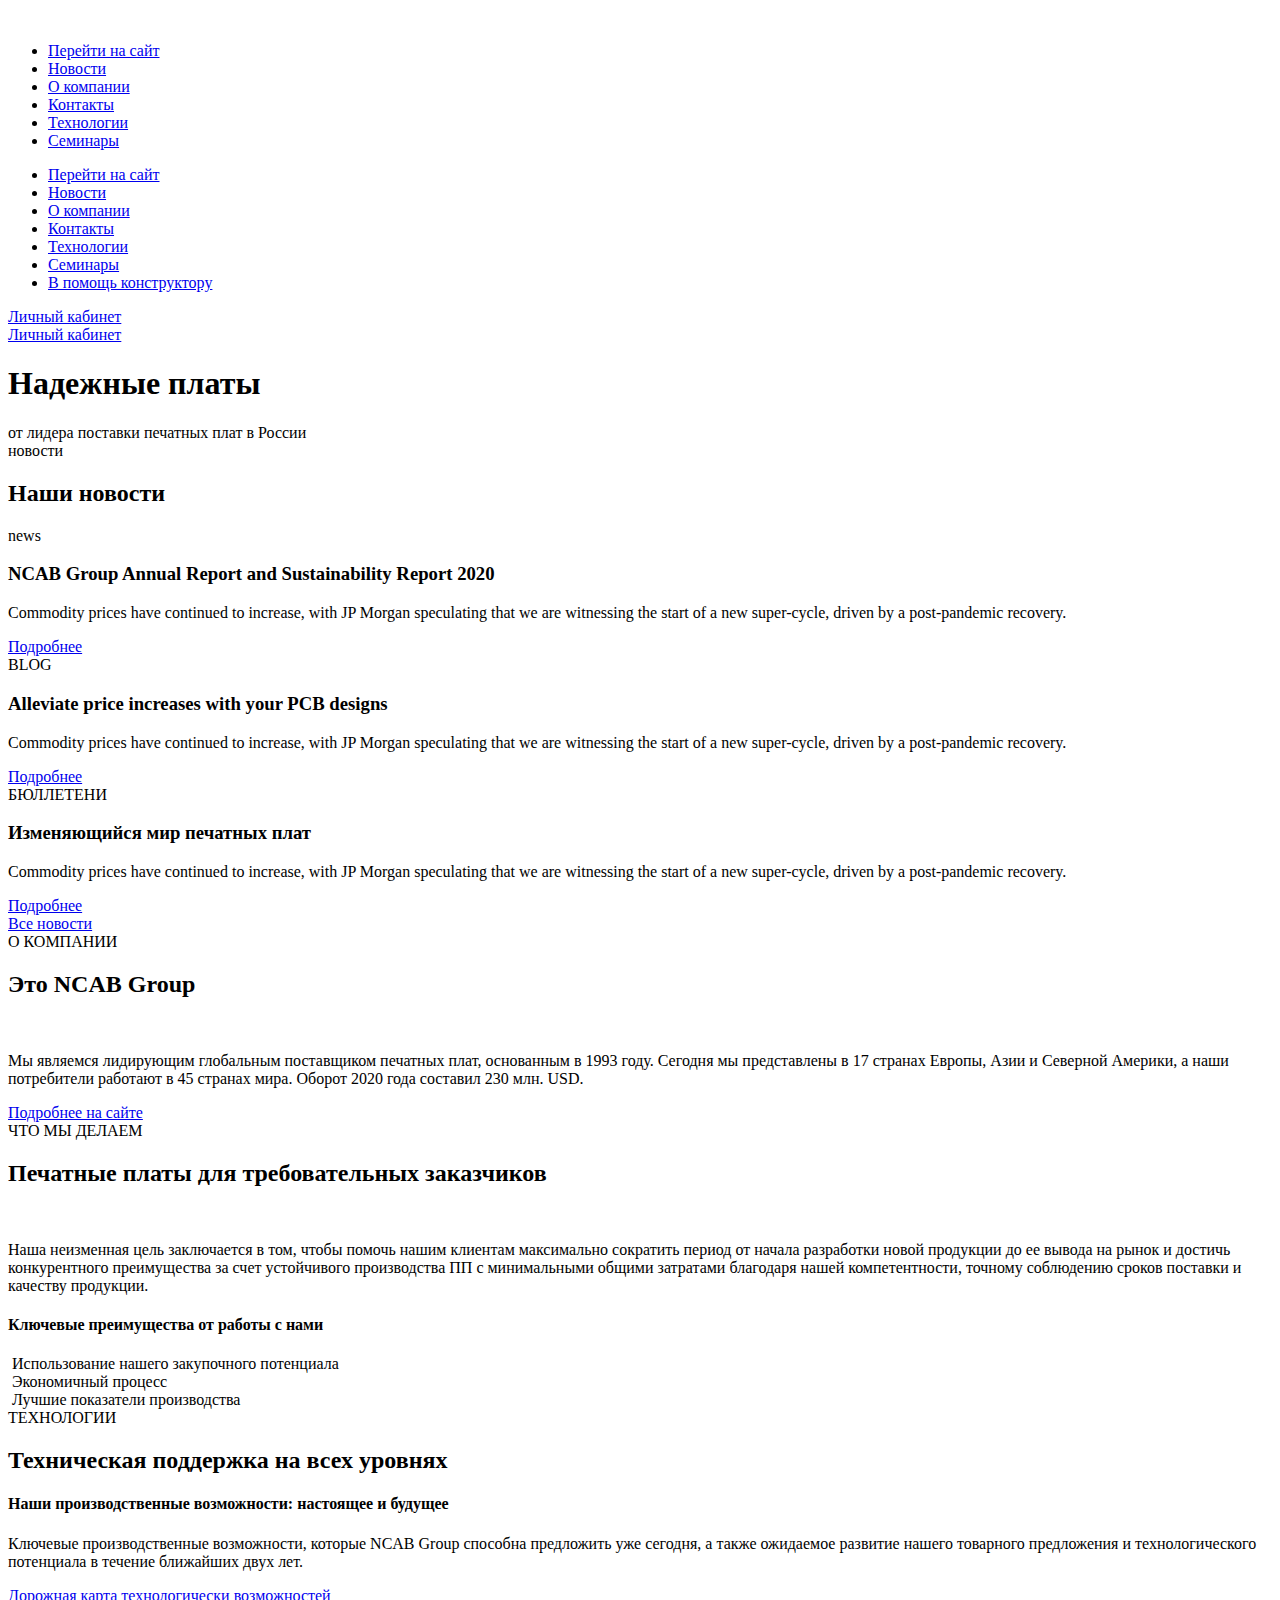
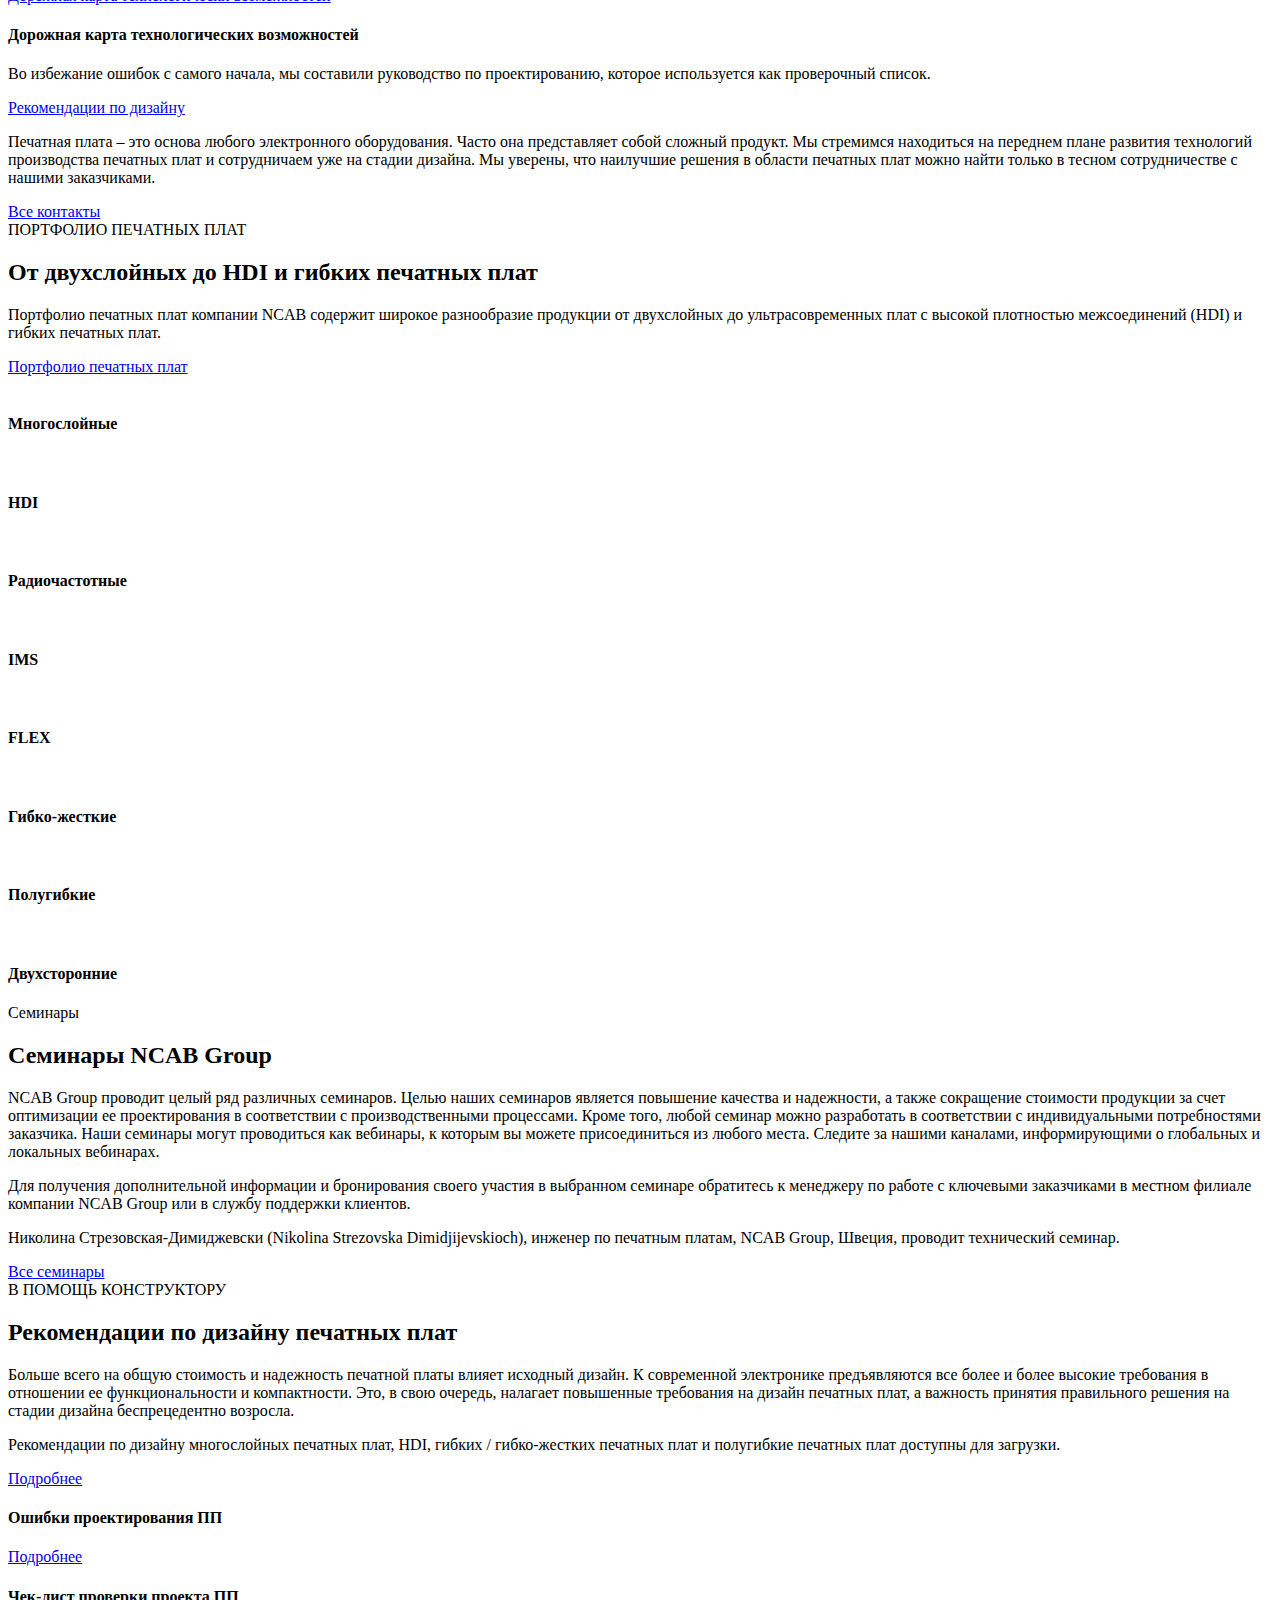
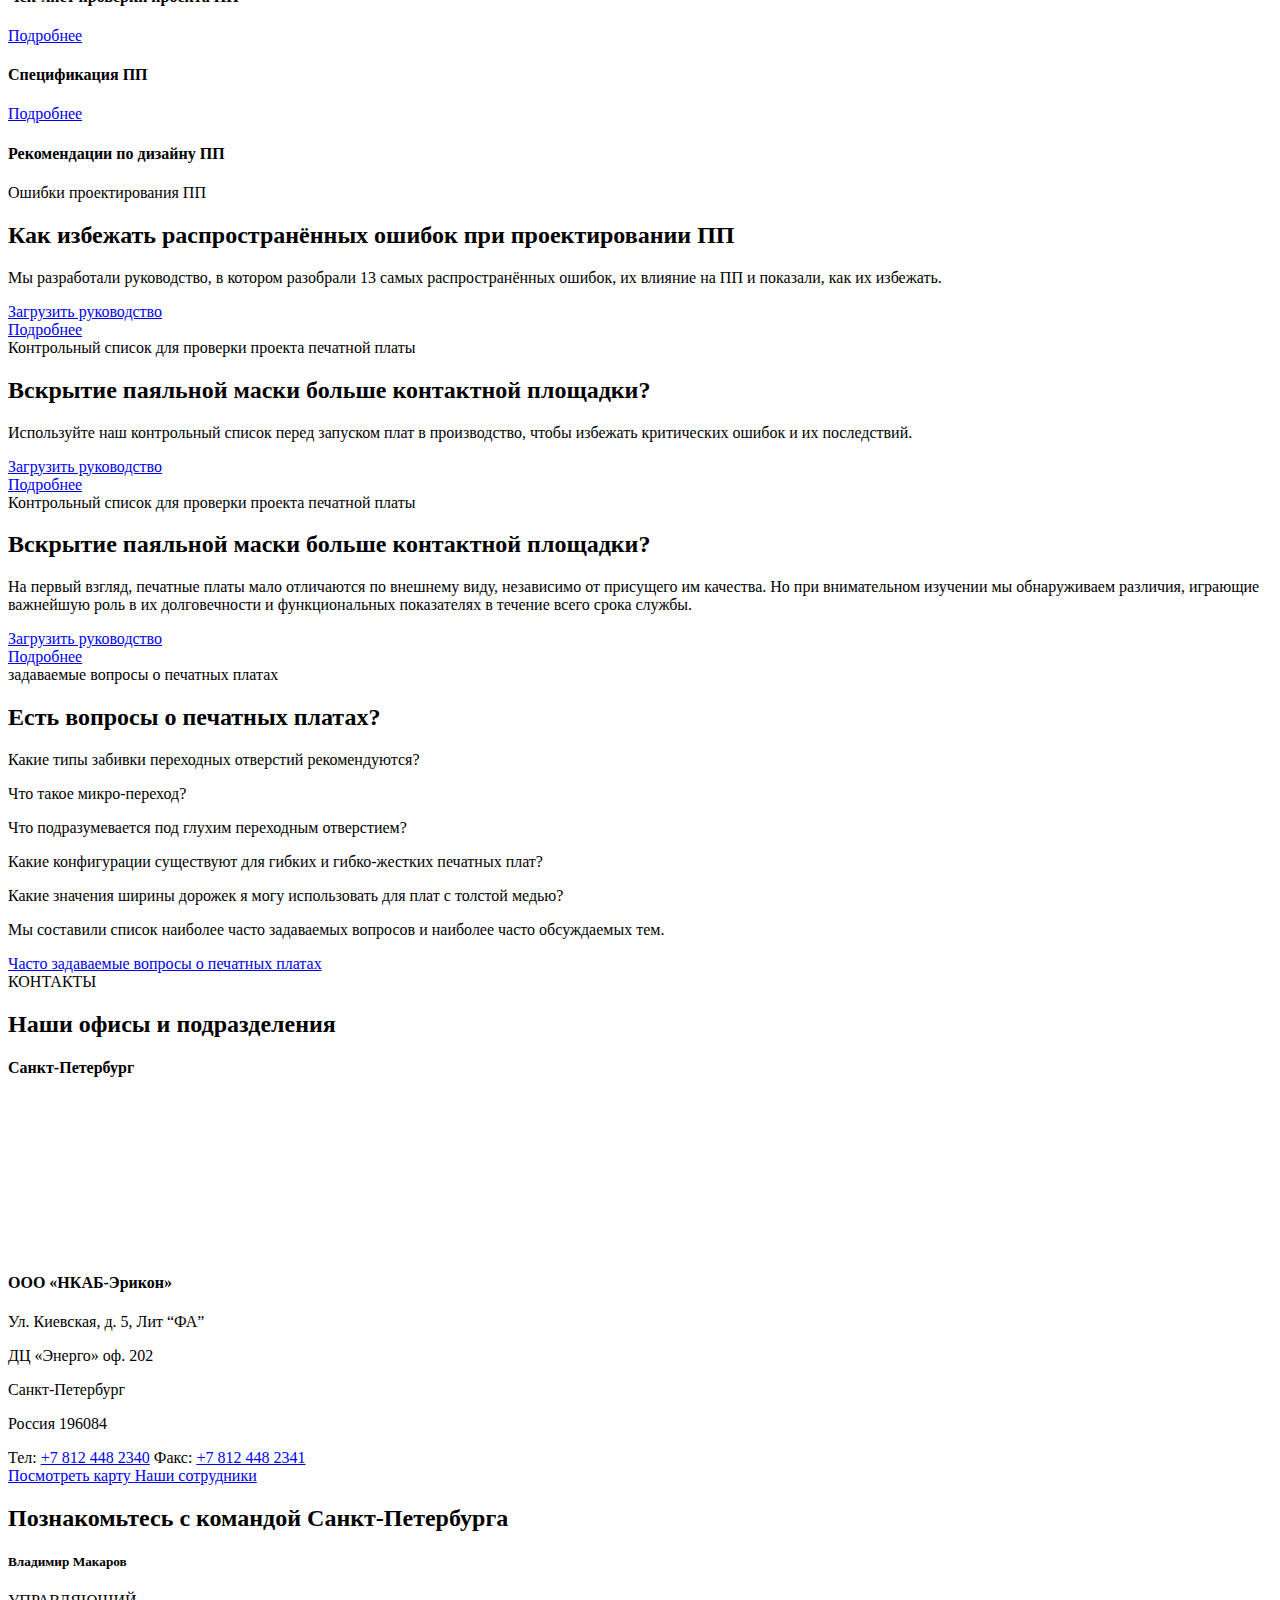
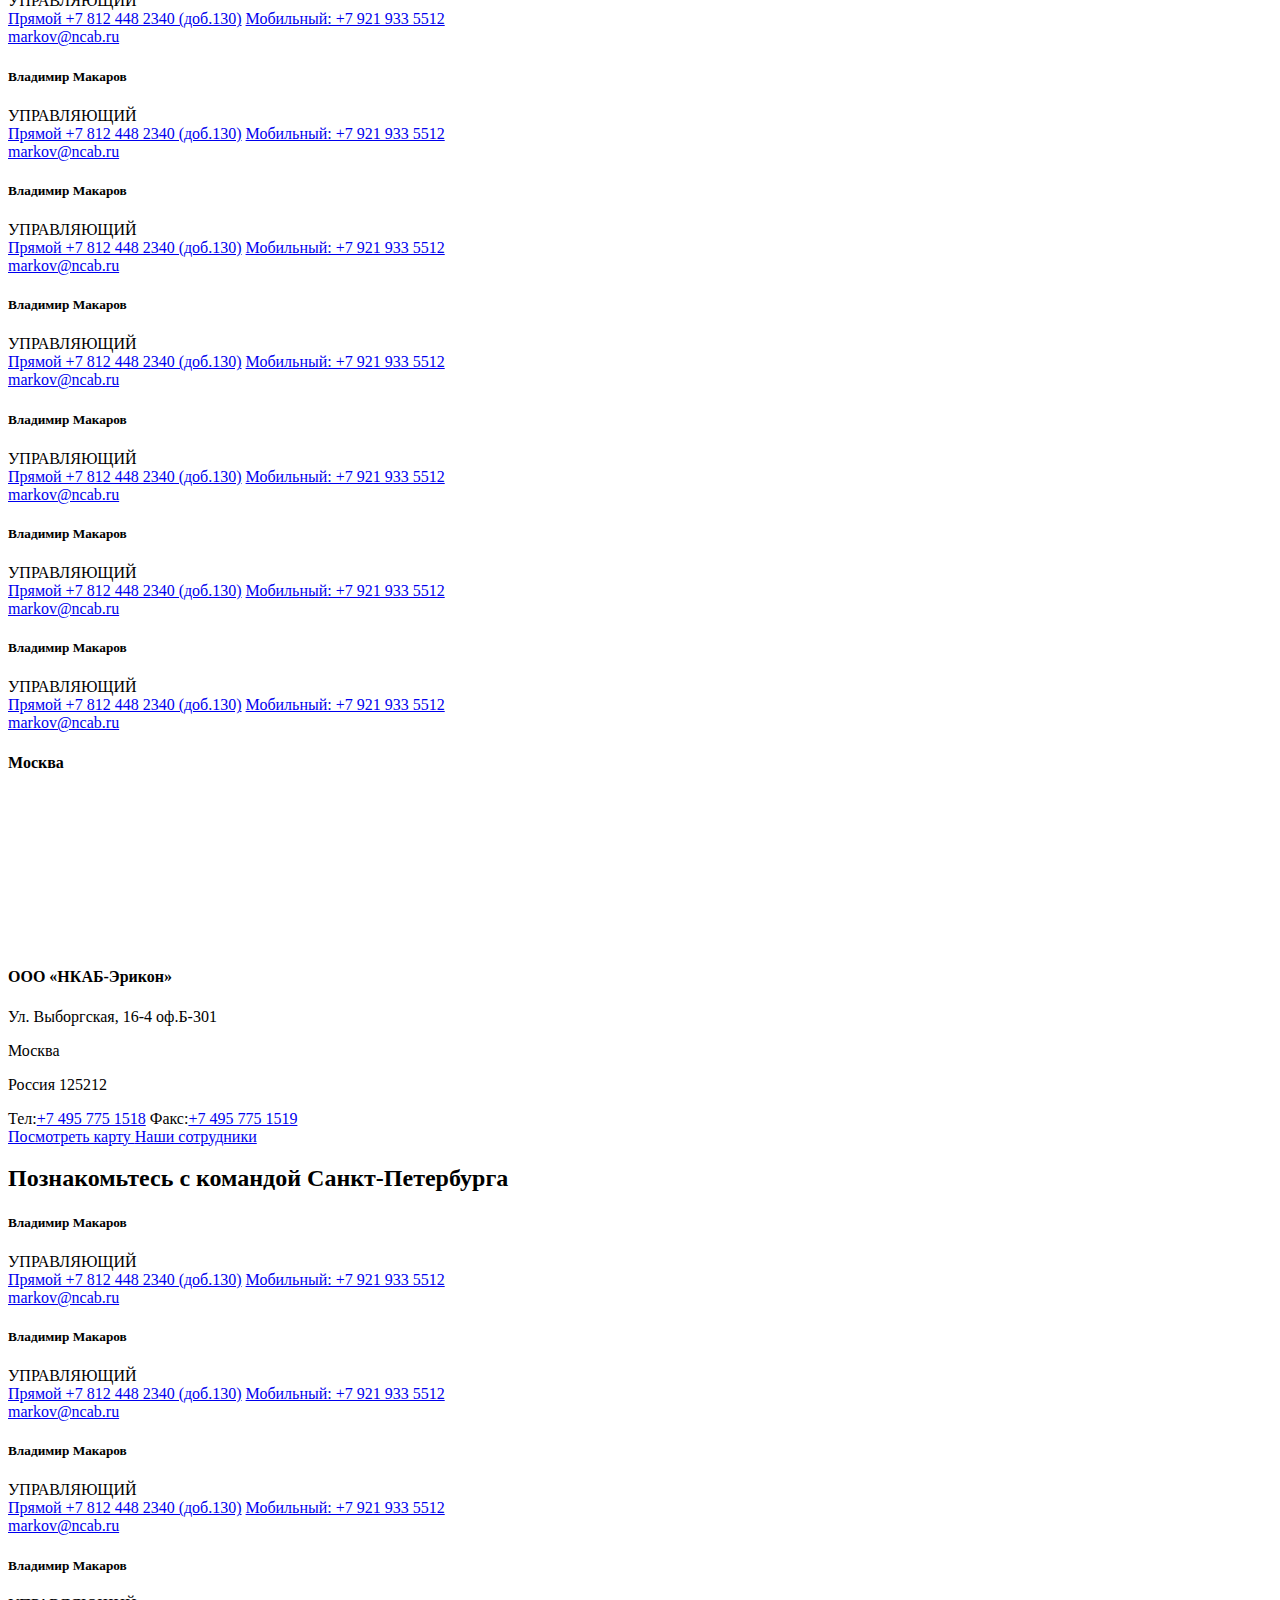
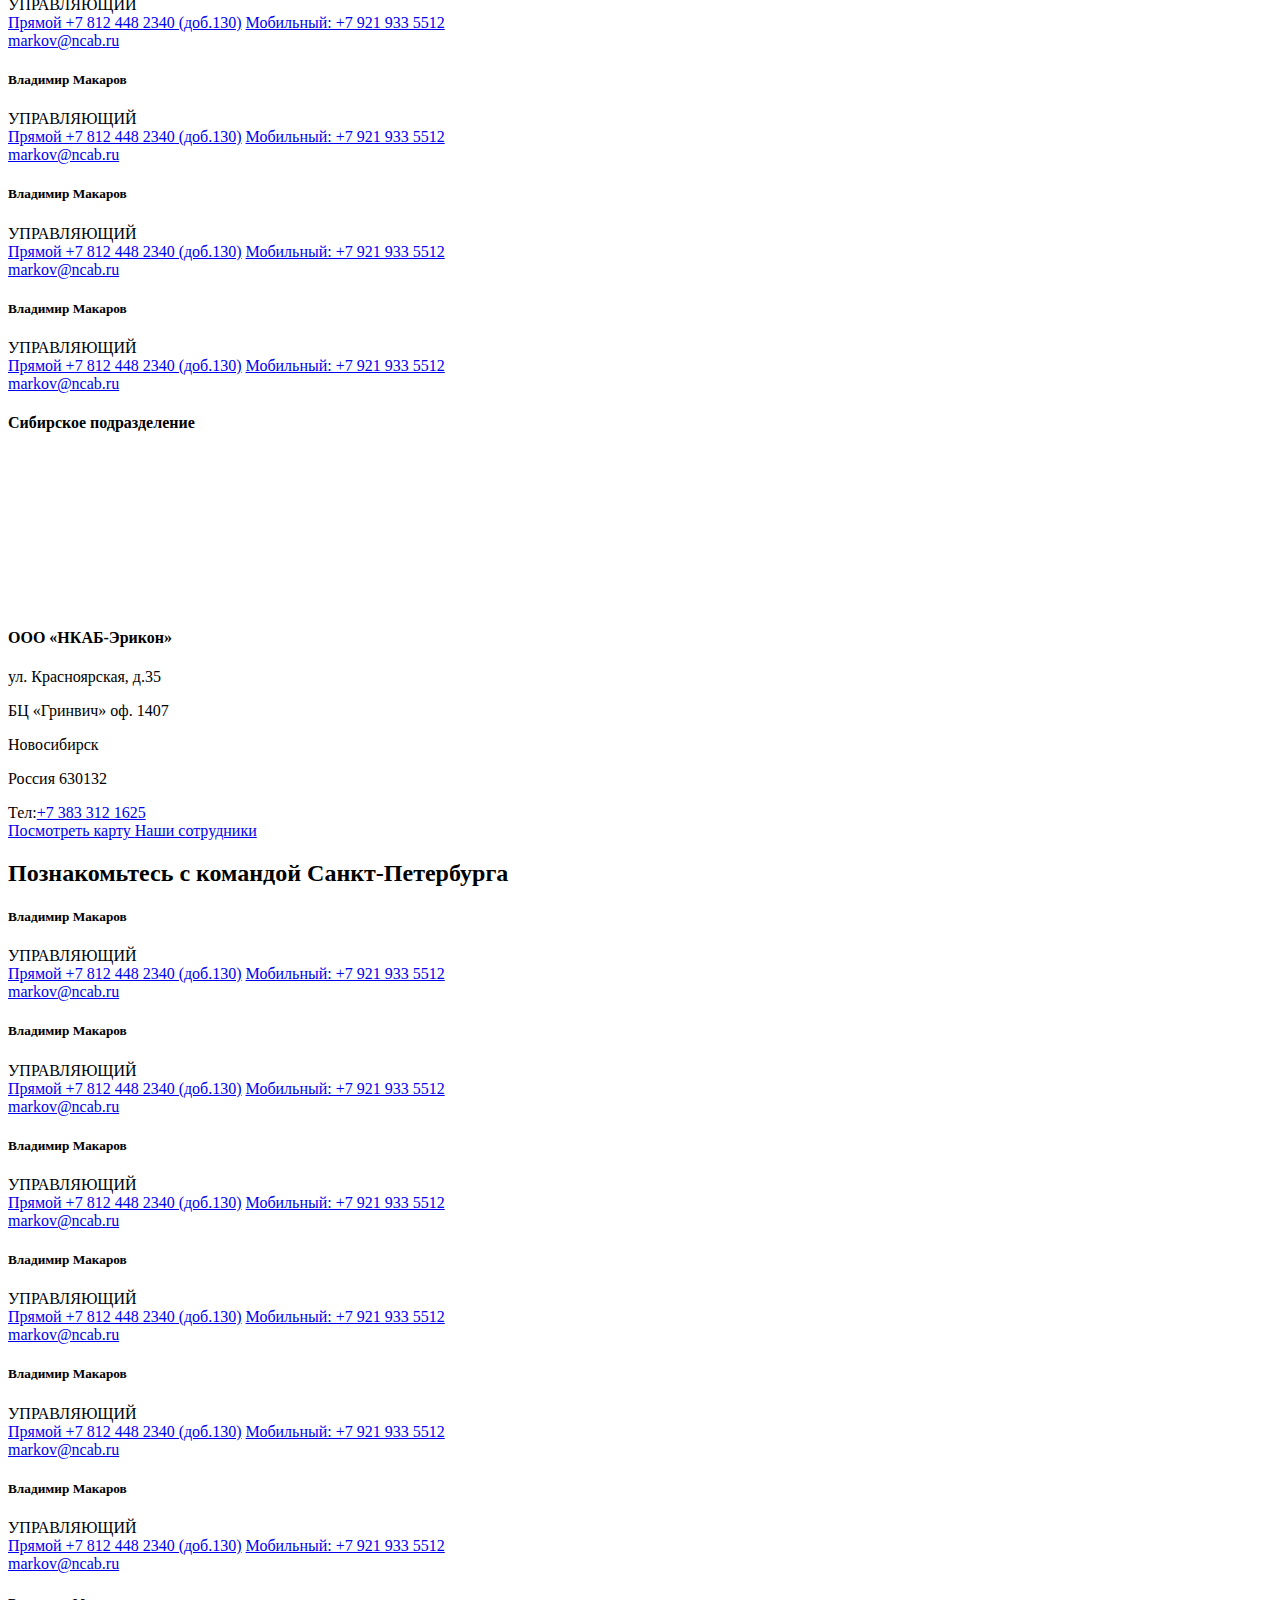
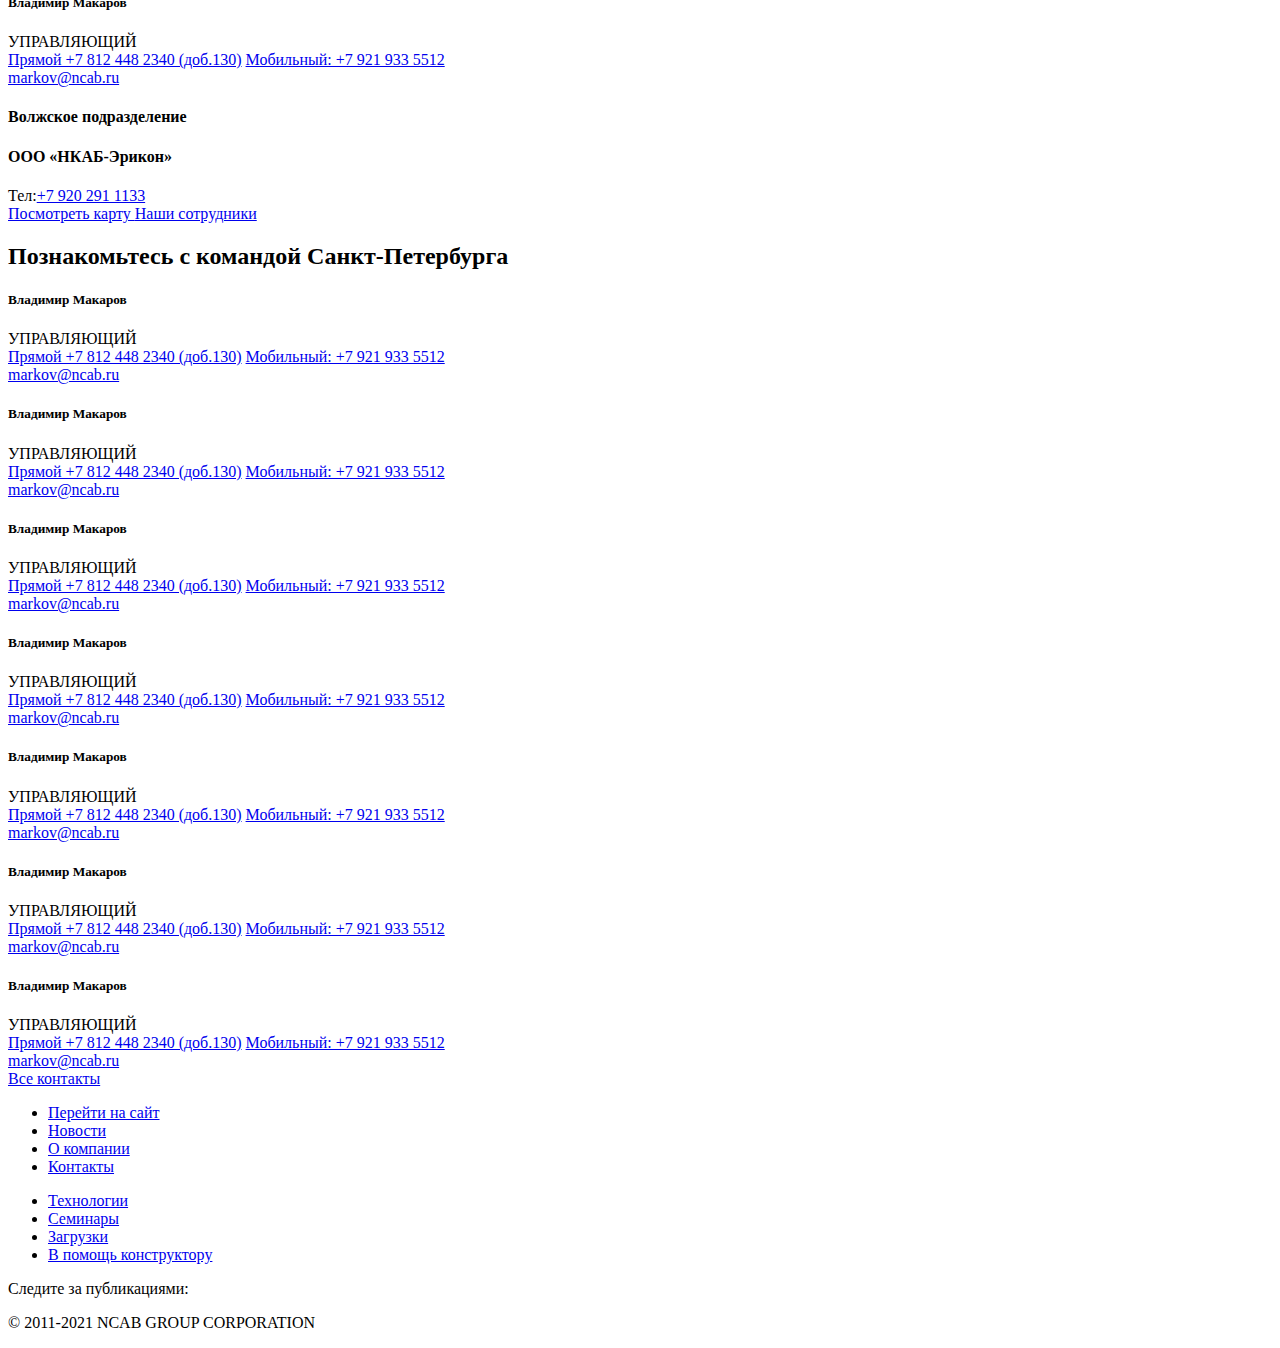
==== commit f0fd51f9: "23.07.21" ====
--- a/assets/index.html
+++ b/assets/index.html
@@ -12,32 +12,32 @@
 
 <body>
   <!-- Header -->
-  <header>
+  <header id="top">
     <div class="container">
       <div class="navigation">
         <div class="logo">
-          <img src="img/logo.png" alt="">
+          <img src="img/logo.svg" alt="">
         </div>
         <nav class="menu">
           <ul>
             <li><a href="https://www.ncabgroup.com/ru/">Перейти на сайт</a></li>
-            <li><a href="#news">Новости</a></li>
-            <li><a href="#about">О компании</a></li>
-            <li><a href="#contat">Контакты</a></li>
-            <li><a href="#technology">Технологии</a></li>
-            <li><a href="#seminars">Семинары</a></li>
+            <li><a class="anchor" href="#news">Новости</a></li>
+            <li><a class="anchor" href="#about">О компании</a></li>
+            <li><a class="anchor" href="#contat">Контакты</a></li>
+            <li><a class="anchor" href="#technology">Технологии</a></li>
+            <li><a class="anchor" href="#seminars">Семинары</a></li>
           </ul>
         </nav>
 
         <div class="mob-menu">
           <ul>
             <li><a href="https://www.ncabgroup.com/ru/">Перейти на сайт</a></li>
-            <li><a href="#news">Новости</a></li>
-            <li><a href="#about">О компании</a></li>
-            <li><a href="#contat">Контакты</a></li>
-            <li><a href="#technology">Технологии</a></li>
-            <li><a href="#seminars">Семинары</a></li>
-            <li><a href="#help-constructor">В помощь конструктору</a></li>
+            <li><a class="anchor" href="#news">Новости</a></li>
+            <li><a class="anchor" href="#about">О компании</a></li>
+            <li><a class="anchor" href="#contat">Контакты</a></li>
+            <li><a class="anchor" href="#technology">Технологии</a></li>
+            <li><a class="anchor" href="#seminars">Семинары</a></li>
+            <li><a class="anchor" href="#help-constructor">В помощь конструктору</a></li>
           </ul>
           <div class="btn-personal">
             <a href="http://ncab.ru/auth/?page=%2Fmanager%2F">Личный кабинет</a>
@@ -60,7 +60,7 @@
   </header>
 
    <!-- Основной контент -->
-  <main class="wrapper">
+  <main class="wrapper" id="top">
     
     <section id="news">
       <div class="container">
@@ -73,7 +73,8 @@
             <div class="item-img" style="background: url(img/news1.png) no-repeat; background-size: cover"></div>
             <div class="item-content">
               <span>news</span>
-              <p>NCAB Group Annual Report and Sustainability Report 2020</p>
+              <h3>NCAB Group Annual Report and Sustainability Report 2020</h3>
+              <p>Commodity prices have continued to increase, with JP Morgan speculating that we are witnessing the start of a new super-cycle, driven by a post-pandemic recovery.</p>
               <a href="javascript:void(0)"><span>Подробнее</span> <i class="icon-arrow"></i> </a>
             </div>
           </div>
@@ -81,7 +82,8 @@
             <div class="item-img" style="background: url(img/news2.png) no-repeat; background-size: cover;"></div>
             <div class="item-content">
               <span>BLOG</span>
-              <p>Alleviate price increases with your PCB designs</p>
+              <h3>Alleviate price increases with your PCB designs</h3>
+              <p>Commodity prices have continued to increase, with JP Morgan speculating that we are witnessing the start of a new super-cycle, driven by a post-pandemic recovery.</p>
               <a href="javascript:void(0)"><span>Подробнее</span> <i class="icon-arrow"></i> </a>
             </div>
           </div>
@@ -89,7 +91,8 @@
             <div class="item-img" style="background: url(img/news3.png) no-repeat; background-size: cover"></div>
             <div class="item-content">
               <span>БЮЛЛЕТЕНИ</span>
-              <p>Изменяющийся мир печатных плат</p>
+              <h3>Изменяющийся мир печатных плат</h3>
+              <p>Commodity prices have continued to increase, with JP Morgan speculating that we are witnessing the start of a new super-cycle, driven by a post-pandemic recovery.</p>
               <a href="javascript:void(0)">
                 <span> Подробнее</span> <i class="icon-arrow"></i> </a>
             </div>
@@ -265,19 +268,34 @@
             <p>Рекомендации по дизайну многослойных печатных плат, HDI, гибких / гибко-жестких печатных плат и полугибкие печатных плат доступны для загрузки.</p>
           </div>
           <div class="help-constructor-content-item">
-            <div class="img" style="background: url(img/help-constructor.png) no-repeat 50% 50%;background-size: cover;"></div>
+            <div class="img" style="background: url(img/help-constructor.png) no-repeat 50% 50%;background-size: cover;">
+              <div class="hovered">
+                <a href="#errors">Подробнее <i class="icon-arrow-next"></i></a>
+              </div>
+            </div>
             <h4>Ошибки проектирования ПП</h4>
           </div>
           <div class="help-constructor-content-item">
-            <div class="img" style="background: url(img/help-constructor.png) no-repeat 50% 50%;background-size: cover;"></div>
+            <div class="img" style="background: url(img/help-constructor.png) no-repeat 50% 50%;background-size: cover;">
+              <div class="hovered">
+                <a href="#control-list">Подробнее <i class="icon-arrow-next"></i></a>
+              </div>
+            </div>
             <h4>Чек-лист проверки проекта ПП</h4>
           </div>
           <div class="help-constructor-content-item">
-            <div class="img" style="background: url(img/help-constructor.png) no-repeat 50% 50%;background-size: cover;"></div>
+            <div class="img" style="background: url(img/help-constructor.png) no-repeat 50% 50%;background-size: cover;">
+              <div class="hovered">
+                <a href="#famous-characteristics">Подробнее <i class="icon-arrow-next"></i></a>
+              </div>
+            </div>
             <h4>Спецификация ПП</h4>
           </div>
           <div class="help-constructor-content-item">
-            <div class="img" style="background: url(img/help-constructor.png) no-repeat 50% 50%;background-size: cover;"></div>
+            <div class="img" style="background: url(img/help-constructor.png) no-repeat 50% 50%;background-size: cover;">
+              <div class="hovered">
+                <a href="#">Подробнее <i class="icon-arrow-next"></i></a>
+              </div></div>
             <h4>Рекомендации по дизайну ПП</h4>
           </div>
         </div>
@@ -285,7 +303,7 @@
       </div>
     </section>
     
-    <section id="errors">
+    <section id="errors" class="help">
       <div class="container">
         <div class="section-title">
           <span>Ошибки проектирования ПП</span>
@@ -307,7 +325,7 @@
       </div>
     </section>
 
-    <section id="control-list">
+    <section id="control-list" class="help">
       <div class="container">
         <div class="section-title">
           <span>Контрольный список для проверки проекта печатной платы</span>
@@ -329,7 +347,7 @@
       </div>
     </section>
 
-    <section id="famous-characteristics">
+    <section id="famous-characteristics" class="help">
       <div class="container">
         <div class="section-title">
           <span>Контрольный список для проверки проекта печатной платы</span>
@@ -360,7 +378,33 @@
         <div class="faq-content">
           <div class="faq-content-img">
             <div class="img-with-text" style="background: url(img/faq.png) no-repeat 50% 50%;background-size: cover;">
-              <p>Какие типы забивки переходных отверстий рекомендуются?</p>
+              <div class="faq-slider">
+                <div>
+                  <div class="item">
+                    <p>Какие типы забивки переходных отверстий рекомендуются?</p>
+                  </div>
+                </div>
+                <div>
+                  <div class="item">
+                    <p>Что такое микро-переход?</p>
+                  </div>
+                </div>
+                <div>
+                  <div class="item">
+                    <p>Что подразумевается под глухим переходным отверстием?</p>
+                  </div>
+                </div>
+                <div>
+                  <div class="item">
+                    <p>Какие конфигурации существуют для гибких и гибко-жестких печатных плат?</p>
+                  </div>
+                </div>
+                <div>
+                  <div class="item">
+                    <p>Какие значения ширины дорожек я могу использовать для плат с толстой медью?</p>
+                  </div>
+                </div>
+              </div>
             </div>
             <div class="faq-content-text">
               <p>Мы составили список наиболее часто задаваемых вопросов и наиболее часто обсуждаемых тем.</p>
@@ -380,7 +424,9 @@
         <div class="contact-content">
           <div class="contact-content-img">
             <h4>Санкт-Петербург</h4>
-            <div class="img" style="background: url(img/contact.png) no-repeat 50% 50%;background-size: cover;"></div>
+            <div class="img" >
+              <iframe src="https://yandex.ru/map-widget/v1/?um=constructor%3A6b545fc0b6752dbc9e07980fe2e46bb52c3c88e61b7a967f9652fe76399b7f64&amp;source=constructor" width="100%" height="100%" frameborder="0"></iframe>
+            </div>
           </div>
           <div class="contact-content-text">
             <div class="adress">
@@ -484,7 +530,7 @@
         <div class="contact-content">
           <div class="contact-content-img">
             <h4>Москва</h4>
-            <div class="img" style="background: url(img/contact2.png) no-repeat 50% 50%;background-size: cover;"></div>
+            <div class="img"><iframe src="https://yandex.ru/map-widget/v1/?um=constructor%3Aa2ddad4834c442e24858350ea517e29ffe2e3ead8fc84da0faa4193cf4ffdb80&amp;source=constructor" width="100%" height="100%" frameborder="0"></iframe></div>
           </div>
           <div class="contact-content-text">
             <div class="adress">
@@ -587,7 +633,7 @@
         <div class="contact-content">
           <div class="contact-content-img">
             <h4>Сибирское подразделение</h4>
-            <div class="img" style="background: url(img/contact3.png) no-repeat 50% 50%;background-size: cover;"></div>
+            <div class="img"><iframe src="https://yandex.ru/map-widget/v1/?um=constructor%3A585297a0a98583472dad76aefa27a9d871211ceb5e308e8de3109b8bf80c638f&amp;source=constructor" width="100%" height="100%" frameborder="0"></iframe></div>
           </div>
           <div class="contact-content-text">
             <div class="adress">
@@ -792,6 +838,9 @@
       </div>
     </section>
 
+    <div class="go-to-top">
+      <a href="#top"><i class="icon-arrow-prev"></i></a>
+    </div>
 
     
     
